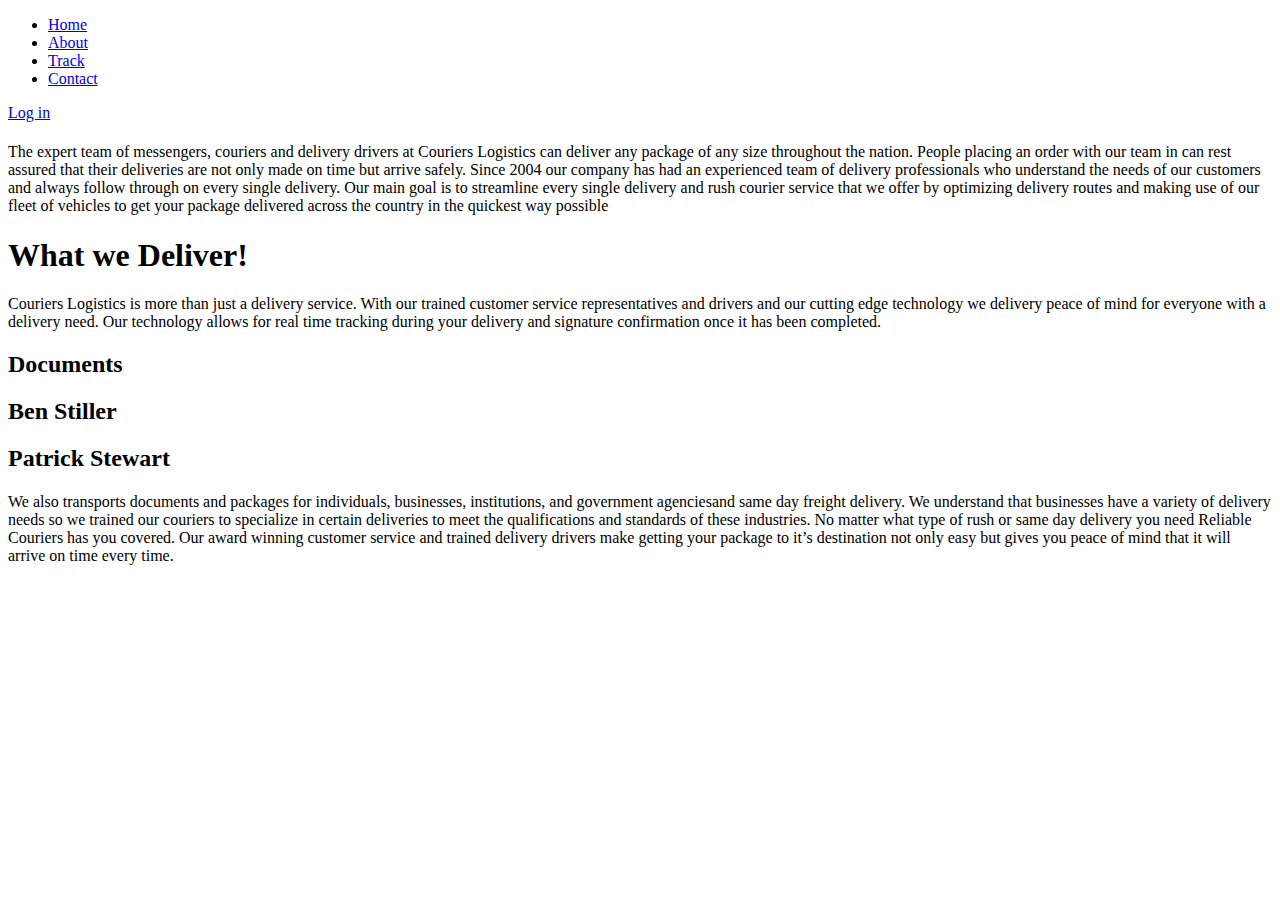
==== about.html @ 3214f9eb "add about" ====
<!DOCTYPE html>
<html lang="en" dir="ltr">
  <head>
    <meta charset="utf-8">
    <title>About</title>

  <link rel="stylesheet" href="css/style4.css">
  <link rel="stylesheet" href="css/style.css">
  <link rel="stylesheet" href="css/all.min.css">
  </head>
  <body>

    <section id="main">

  <nav>

<i class="fab fa-gg-circle"></i>

<span class="menu-space"></span>

<ul class="menu">

  <li> <a href="index.html">Home</a></li>
  <li> <a href="about.html">About</a></li>

  <li> <a href="track.html">Track</a></li>
  <li> <a href="contactus.html">Contact</a></li>

</ul>

<a href="login.html" class="hello"> Log in </a>
</nav>
</section>



      <h1 class="first" ><b></b></h1>


   <div class="one">


      <h2 > </h2>

    <p>The expert team of messengers, couriers and delivery drivers at Couriers  Logistics can deliver any package of any size throughout the nation. People placing an order with our team in can rest assured that their deliveries are not only made on time but arrive safely.

Since 2004 our company has had an experienced team of delivery professionals who understand the needs of our customers and always follow through on every single delivery. Our main goal is to streamline every single delivery and rush courier service that we offer by optimizing
delivery routes and making use of our fleet of vehicles to get your package delivered across the country in the quickest way possible</p>

          </div>


          <h1 class="second"><strong></strong></h1>


           <div class="para">



          <h1>What we Deliver!</h1>

          <p> Couriers Logistics is more than just a delivery service. With our trained customer service representatives and drivers and our cutting edge technology we delivery peace of mind for everyone with a delivery need.
             Our technology allows for real time tracking during your delivery and signature confirmation once it has been completed.</p>

             <div class="container">
               <div class="card card0">
                 <div class="border">
                   <h2>Documents</h2>
                   <div class="icons">
                     <i class="fa fa-codepen" aria-hidden="true"></i>
                     <i class="fa fa-instagram" aria-hidden="true"></i>
                     <i class="fa fa-dribbble" aria-hidden="true"></i>
                     <i class="fa fa-twitter" aria-hidden="true"></i>
                     <i class="fa fa-facebook" aria-hidden="true"></i>
                   </div>
                 </div>
               </div>
               <div class="card card1">
                 <div class="border">
                   <h2>Ben Stiller</h2>
                   <div class="icons">
                     <i class="fa fa-codepen" aria-hidden="true"></i>
                     <i class="fa fa-instagram" aria-hidden="true"></i>
                     <i class="fa fa-dribbble" aria-hidden="true"></i>
                     <i class="fa fa-twitter" aria-hidden="true"></i>
                     <i class="fa fa-facebook" aria-hidden="true"></i>
                   </div>
                 </div>
               </div>
               <div class="card card2">
                 <div class="border">
                   <h2>Patrick Stewart</h2>
                   <div class="icons">
                     <i class="fa fa-codepen" aria-hidden="true"></i>
                     <i class="fa fa-instagram" aria-hidden="true"></i>
                     <i class="fa fa-dribbble" aria-hidden="true"></i>
                     <i class="fa fa-twitter" aria-hidden="true"></i>
                     <i class="fa fa-facebook" aria-hidden="true"></i>
                   </div>
                 </div>
               </div>
             </div>

          </div>



          <h1 class="third"><strong></strong></h1>

     <div class="lara">


          <h2></h2>

          <p >We also transports documents and packages for individuals, businesses, institutions, and government agenciesand same day
             freight delivery. We understand that businesses have a variety of delivery needs so we trained our couriers to specialize in certain deliveries to meet the qualifications and standards of these industries.

No matter what type of rush or same day delivery you need Reliable Couriers has you covered.
Our award winning customer service and trained delivery drivers make getting your package to it’s destination not only
easy but gives you peace of mind that it will arrive on time every time.</p>






          </div>


          <h1 class="Image"><strong> </strong></h1>


          











  </body>
</html>
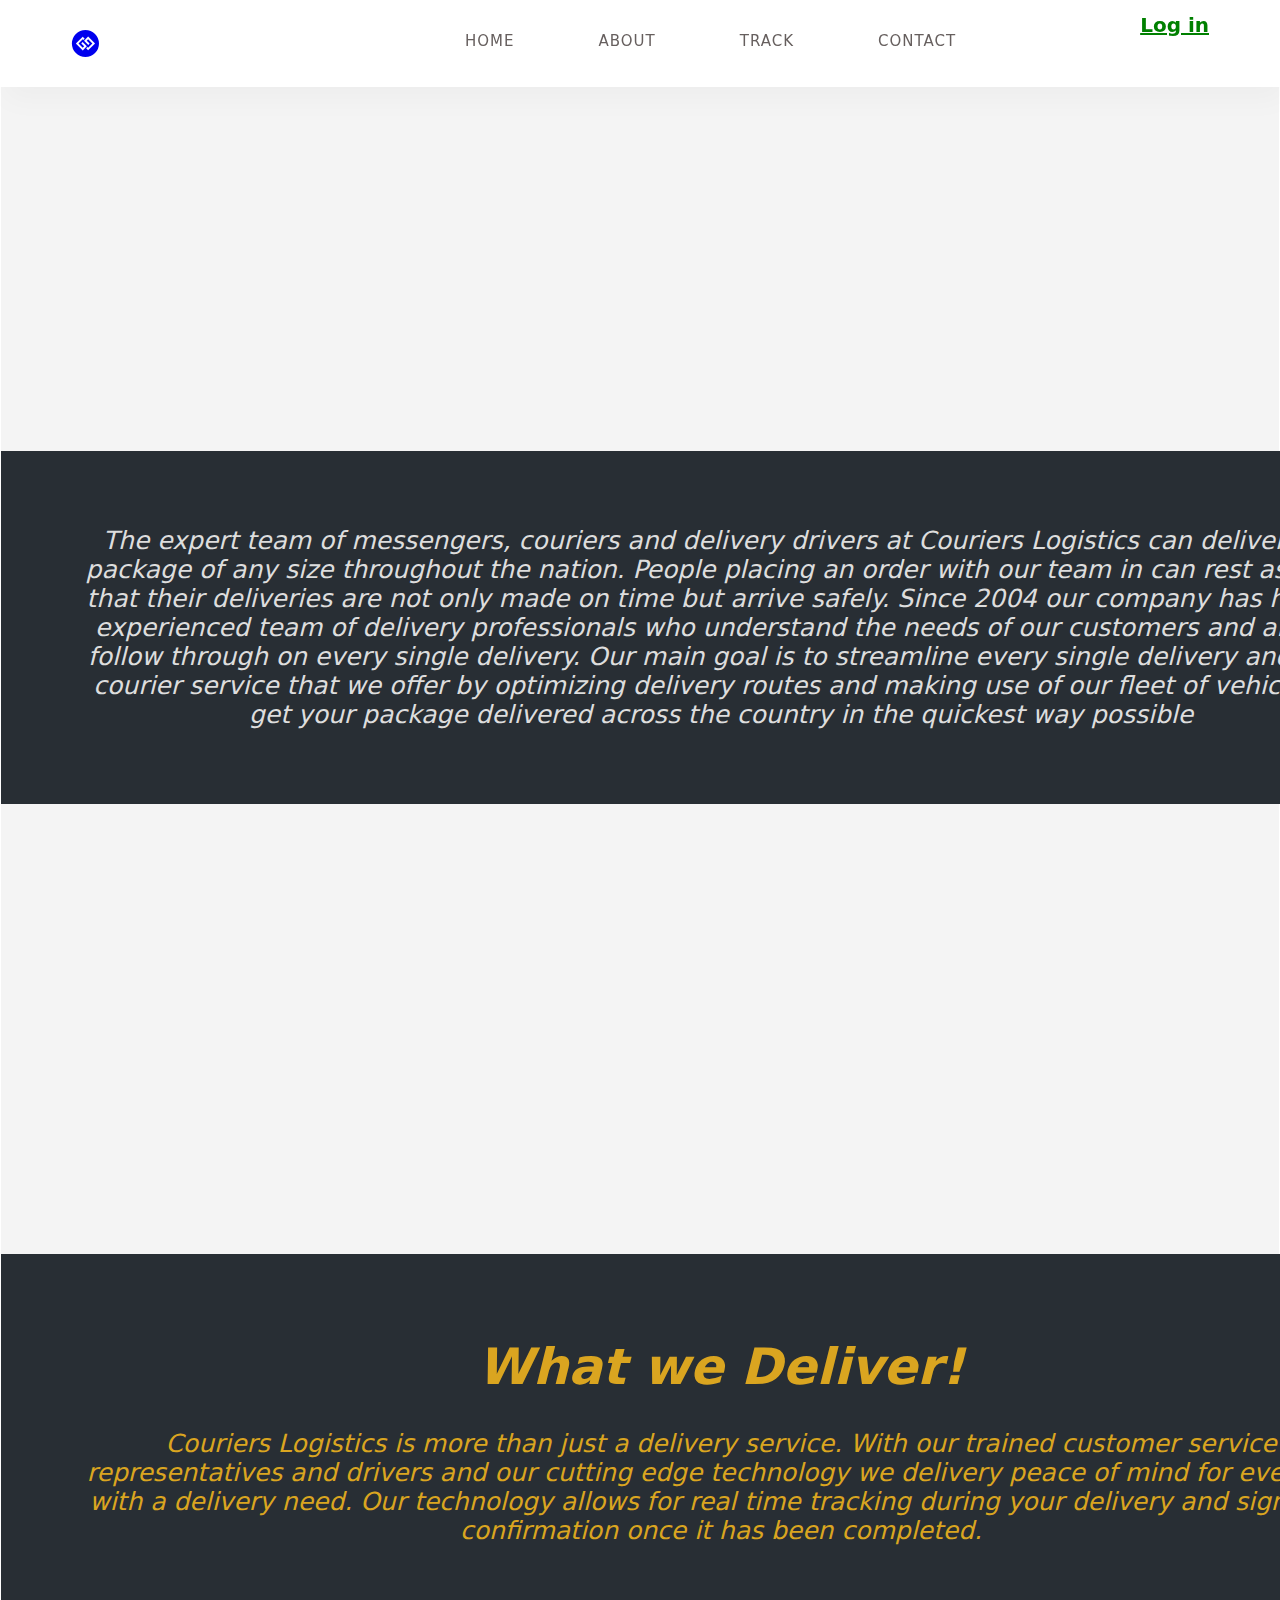
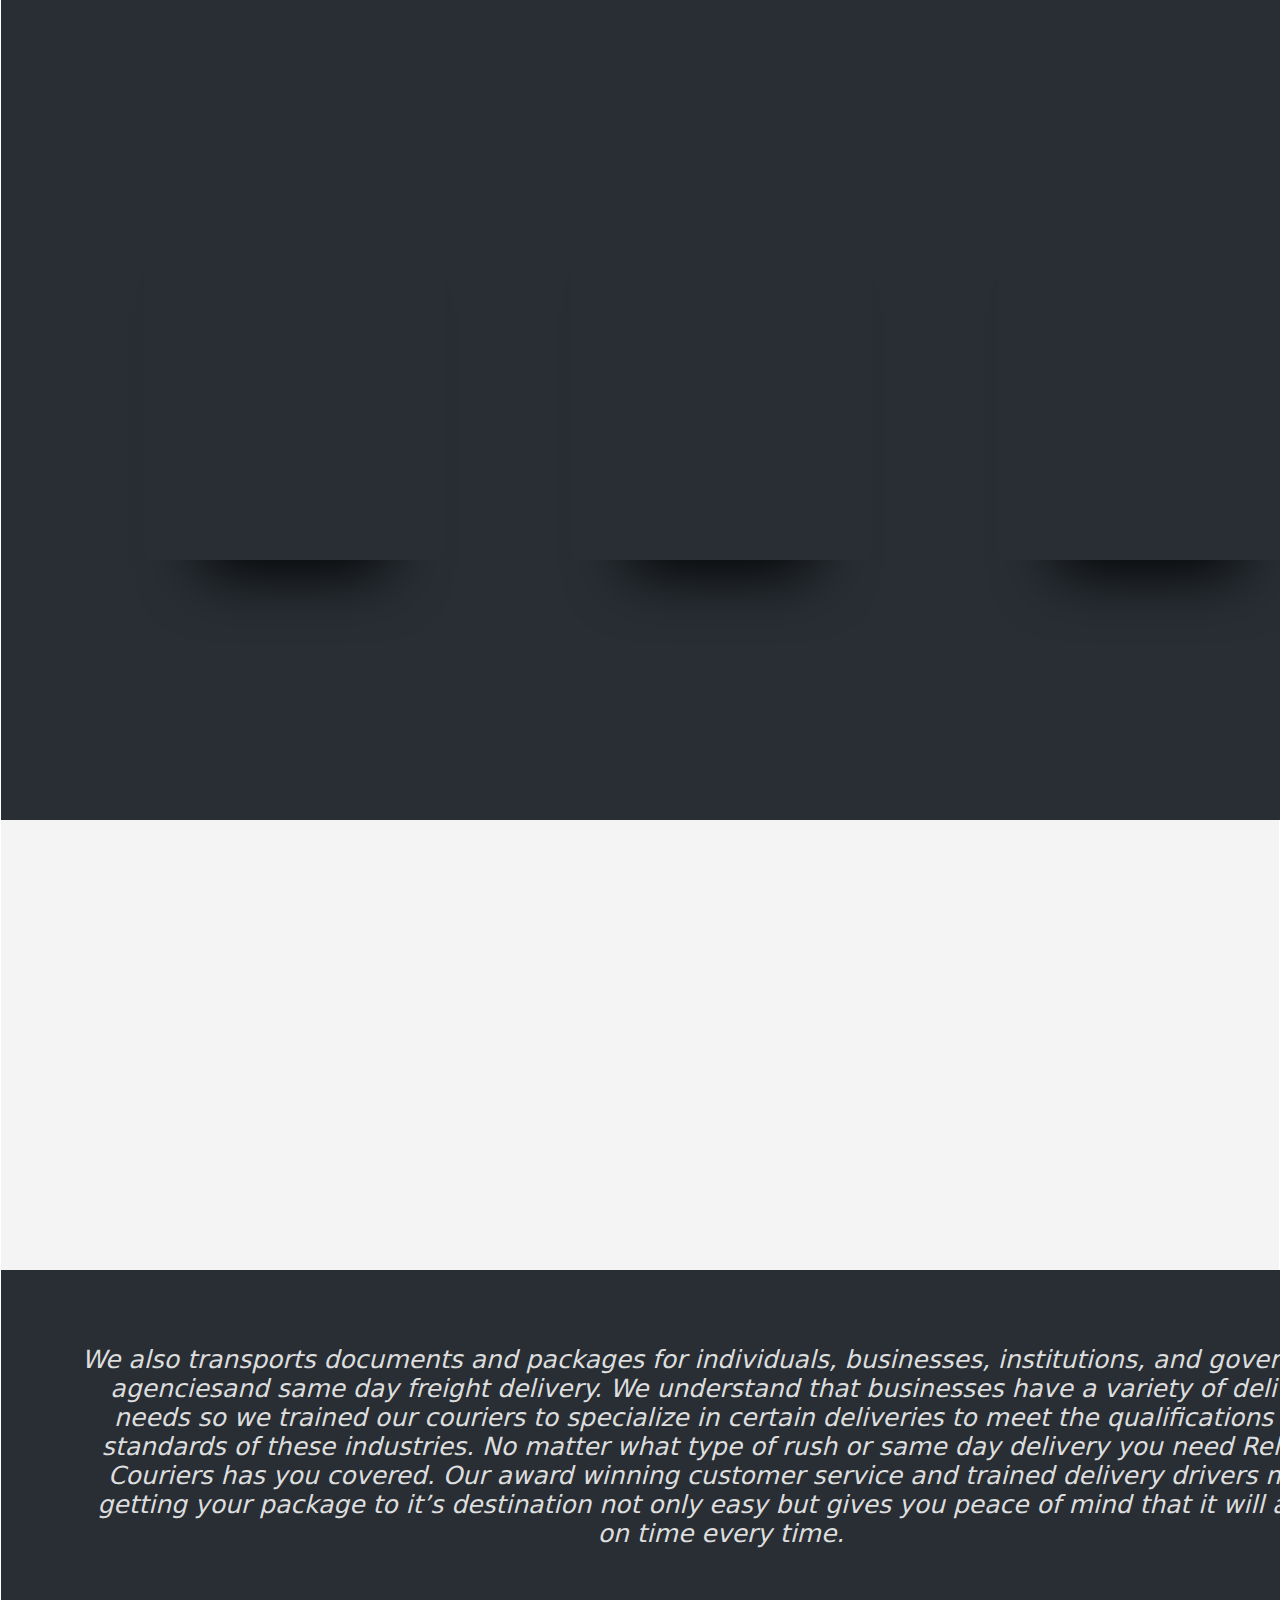
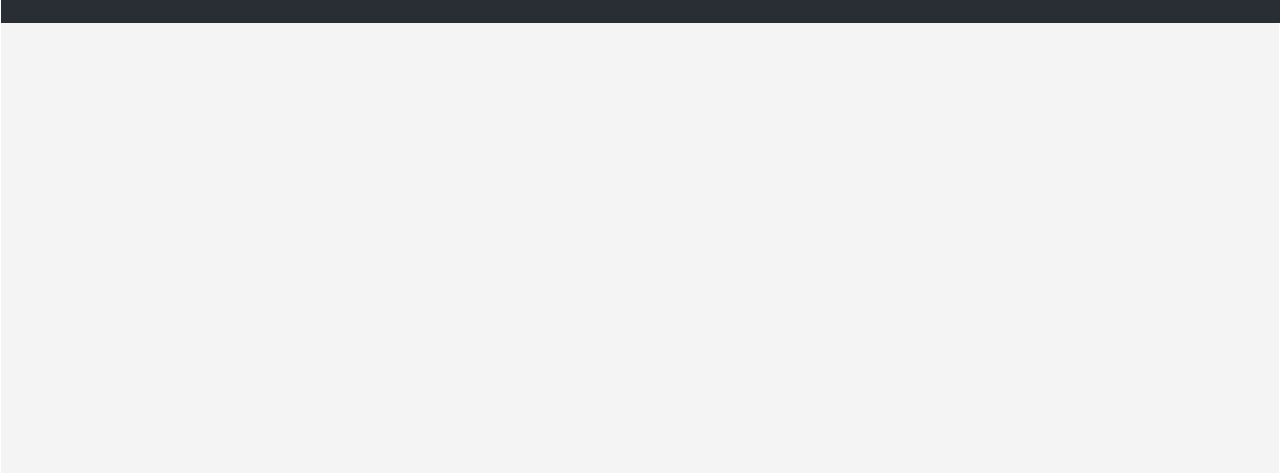
==== commit 2ba5d1f6: "add" ====
--- a/about.html
+++ b/about.html
@@ -14,7 +14,7 @@
 
   <nav>
 
-<i class="fab fa-gg-circle"></i>
+<a href="index.html"><i class="fab fa-gg-circle"></i></a>
 
 <span class="menu-space"></span>
 
@@ -28,7 +28,7 @@
 
 </ul>
 
-<a href="login.html" class="hello"> Log in </a>
+<a href="login.html" class="hello"><b> Log in</b> </a>
 </nav>
 </section>
 
@@ -130,7 +130,7 @@
           <h1 class="Image"><strong> </strong></h1>
 
 
-          
+
 
 
 
--- a/css/style4.css
+++ b/css/style4.css
@@ -0,0 +1,425 @@
+body{
+
+
+text-align: center;
+margin: 0;
+padding:  0;
+
+
+}
+
+.first {
+
+
+
+  height: 50vh;
+  background-image:url(https://images.pexels.com/photos/6169641/pexels-photo-6169641.jpeg?auto=compress&cs=tinysrgb&dpr=2&h=650&w=940);
+  min-height: 100%
+  position: relative;
+    opacity: 1;
+    background-position: center;
+    background-size: cover;
+    background-repeat: no-repeat;
+    background-attachment: fixed;
+    display: block;
+    eight: 100%;
+    margin: 0;
+    font-size: 30px;
+    font-family: "Lato", sans-serif;
+    font-weight: 400;
+    line-height: 1.8em;
+    color: #666;
+    text-transform: uppercase;
+
+
+}
+
+.second {
+
+  height: 50vh;
+  background-image:url(https://images.pexels.com/photos/6407433/pexels-photo-6407433.jpeg?auto=compress&cs=tinysrgb&dpr=2&h=650&w=940);
+  min-height: 100%
+  position: relative;
+    opacity: 1;
+    background-position: center;
+    background-size: cover;
+    background-repeat: no-repeat;
+    background-attachment: fixed;
+    display: block;
+    eight: 100%;
+    margin: 0;
+    font-size: 30px;
+    font-family: "Lato", sans-serif;
+    font-weight: 400;
+    line-height: 1.8em;
+    color: #fafbfc;
+    text-transform: uppercase;
+}
+.third {
+
+  height: 50vh;
+  background-image:url(https://images.pexels.com/photos/906494/pexels-photo-906494.jpeg?auto=compress&cs=tinysrgb&dpr=2&h=650&w=940);
+  min-height: 100%
+  position: relative;
+    opacity: 1;
+    background-position: center;
+    background-size: cover;
+    background-repeat: no-repeat;
+    background-attachment: fixed;
+    display: block;
+    eight: 100%;
+    margin: 0;
+    font-size: 30px;
+    font-family: "Lato", sans-serif;
+    font-weight: 400;
+    line-height: 1.8em;
+    color: #fafbfc;
+    text-transform: uppercase;
+
+}
+
+.Image{
+
+  height: 50vh;
+  background-image:url(https://images.pexels.com/photos/6869065/pexels-photo-6869065.jpeg?auto=compress&cs=tinysrgb&dpr=2&h=650&w=940);
+  min-height: 100%
+  position: relative;
+    opacity: 2;
+    background-position: center;
+    background-size: cover;
+    background-repeat: no-repeat;
+    background-attachment: fixed;
+    display: block;
+    eight: 100%;
+    margin: 0;
+    font-size: 30px;
+    font-family: "Lato", sans-serif;
+    font-weight: 400;
+    line-height: 1.8em;
+    color: #fafbfc;
+    text-transform: uppercase;
+
+
+}
+
+h2{
+  display: block;
+font-size: 1.5em;
+margin-block-start: 0.83em;
+margin-block-end: 0.83em;
+margin-inline-start: 0px;
+margin-inline-end: 0px;
+font-weight: bold;
+}
+
+.one{
+
+   background-color: black;
+   color: white;
+   font-style: italic;
+   font-size: 25px;
+   background-size: cover;
+   background-color: #282e34;
+    color: #ddd;
+    text-align: center;
+    padding: 50px 80px;
+
+
+  background-attachment: fixed;
+}
+
+.para{
+  background-color: black;
+  color: white;
+  font-style: italic;
+  font-size: 25px;
+  background-size: cover;
+  background-color: #282e34;
+   color: #ddd;
+   text-align: center;
+    padding: 50px 80px;
+
+
+ background-attachment: fixed;
+
+}
+
+.lara{
+
+  background-color: black;
+  color: white;
+  font-style: italic;
+  font-size: 25px;
+  background-size: cover;
+  background-color: #282e34;
+   color: #ddd;
+   text-align: center;
+    padding: 50px 80px;
+
+
+ background-attachment: fixed;
+
+
+}
+
+
+.container{
+  height: 100vh;
+  width: 100vw;
+  max-height: 800px;
+  max-width: 1280px;
+  min-height: 600px;
+  min-width: 1000px;
+  display: flex;
+  justify-content: space-around;
+  align-items: center;
+  margin: 0 auto;
+}
+
+.border{
+  height: 369px;
+  width: 290px;
+  background: transparent;
+  border-radius: 10px;
+  transition: border 1s;
+  position: relative;
+}
+
+  &:hover{
+    border: 1px solid white;
+}
+.card{
+  height: 379px;
+  width: 300px;
+  background: grey;
+  border-radius: 10px;
+  transition: background 0.8s;
+  overflow: hidden;
+  background: black;
+  box-shadow: 0 70px 63px -60px #000000;
+  display: flex;
+  justify-content: center;
+  align-items: center;
+  position: relative;
+
+}
+
+
+.card0{
+  background: url('https://images.pexels.com/photos/357514/pexels-photo-357514.jpeg?auto=compress&cs=tinysrgb&dpr=2&h=650&w=940') center center repeat;
+  background-size: 300px;
+}
+  &:hover{
+    background: url('https://i.pinimg.com/736x/8f/a0/51/8fa051251f5ac2d0b756027089fbffde--terry-o-neill-al-pacino.jpg') left center no-repeat
+    background-size: 600px;
+}
+    h2{
+      opacity: 1;
+}
+    .fa{
+      opacity: 1;
+}
+.card1{
+  background: url('https://images.pexels.com/photos/4246119/pexels-photo-4246119.jpeg?auto=compress&cs=tinysrgb&dpr=2&h=650&w=940') center center repeat;
+  background-size: 300px;
+}
+
+  &:hover{
+    background: url('https://i.pinimg.com/originals/28/d2/e6/28d2e684e7859a0dd17fbd0cea00f8a9.jpg') left center no-repeat;
+    background-size: 600px;
+}
+    h2{
+      opacity: 1;
+}
+    .fa{
+      opacity: 1;
+    }
+
+.card2{
+  background: url('https://images.pexels.com/photos/2383010/pexels-photo-2383010.jpeg?auto=compress&cs=tinysrgb&dpr=2&h=650&w=940') center center repeat;
+  background-size: 300px;
+}
+
+  &:hover{
+    background: url('https://i.pinimg.com/originals/ee/85/08/ee850842e68cfcf6e3943c048f45c6d1.jpg') left center no-repeat;
+    background-size: 600px;
+  }
+
+    h2{
+      opacity: 1;
+}
+    .fa{
+      opacity: 1;
+    }
+
+h2 {
+  font-family: 'Helvetica Neue', Helvetica, Arial, sans-serif;
+  color: white;
+  margin: 20px;
+  opacity: 0;
+  transition: opacity 1s;
+}
+
+.fa{
+  opacity: 0;
+  transition: opacity 1s;
+}
+
+.icons{
+  position: absolute;
+  fill: #fff;
+  color: #fff;
+  height: 130px;
+  top: 226px;
+  width: 50px;
+  display: flex;
+  flex-direction: column;
+  align-items: center;
+  justify-content: space-around;
+}
+
+*, *:before, *:after {
+  box-sizing: border-box;
+}
+
+html {
+  font-size: 100%;
+}
+
+body {
+  font-family: acumin-pro, system-ui, sans-serif;
+  margin: 0;
+  display: grid;
+  grid-template-rows: auto 1fr auto;
+  font-size: 14px;
+  background-color: #f4f4f4;
+  align-items: start;
+  min-height: 100vh;
+}
+
+.footer {
+  display: flex;
+  flex-flow: row wrap;
+  padding: 30px 30px 20px 30px;
+  color: #2f2f2f;
+  background-color: #fff;
+  border-top: 1px solid #e5e5e5;
+}
+
+.footer > * {
+  flex:  1 100%;
+}
+
+.footer__addr {
+  margin-right: 1.25em;
+  margin-bottom: 2em;
+}
+
+.footer__logo {
+  font-family: 'Pacifico', cursive;
+  font-weight: 400;
+  text-transform: lowercase;
+  font-size: 1.5rem;
+}
+
+.footer__addr h2 {
+  margin-top: 1.3em;
+  font-size: 15px;
+  font-weight: 400;
+}
+
+.nav__title {
+  font-weight: 400;
+  font-size: 15px;
+}
+
+.footer address {
+  font-style: normal;
+  color: #999;
+}
+
+.footer__btn {
+  display: flex;
+  align-items: center;
+  justify-content: center;
+  height: 36px;
+  max-width: max-content;
+  background-color: rgb(33, 33, 33, 0.07);
+  border-radius: 100px;
+  color: #2f2f2f;
+  line-height: 0;
+  margin: 0.6em 0;
+  font-size: 1rem;
+  padding: 0 1.3em;
+}
+
+.footer ul {
+  list-style: none;
+  padding-left: 0;
+}
+
+.footer li {
+  line-height: 2em;
+}
+
+.footer a {
+  text-decoration: none;
+}
+
+.footer__nav {
+  display: flex;
+	flex-flow: row wrap;
+}
+
+.footer__nav > * {
+  flex: 1 50%;
+  margin-right: 1.25em;
+}
+
+.nav__ul a {
+  color: #999;
+}
+
+.nav__ul--extra {
+  column-count: 2;
+  column-gap: 1.25em;
+}
+
+.legal {
+  display: flex;
+  flex-wrap: wrap;
+  color: #999;
+}
+
+.legal__links {
+  display: flex;
+  align-items: center;
+}
+
+.heart {
+  color: #2f2f2f;
+}
+
+@media screen and (min-width: 24.375em) {
+  .legal .legal__links {
+    margin-left: auto;
+  }
+}
+
+@media screen and (min-width: 40.375em) {
+  .footer__nav > * {
+    flex: 1;
+  }
+
+  .nav__item--extra {
+    flex-grow: 2;
+  }
+
+  .footer__addr {
+    flex: 1 0px;
+  }
+
+  .footer__nav {
+    flex: 2 0px;
+  }
+}
--- a/css/style.css
+++ b/css/style.css
@@ -0,0 +1,383 @@
+*{
+  box-sizing: border-box;
+}
+
+body{
+
+  margin: 0%;
+  padding: 0%;
+  font: poppins;
+  overflow-x: hidden;
+
+}
+
+#main{
+
+  width: 100%;
+  /* height: 60vh; */
+  position: relative;
+}
+
+nav{
+
+  display: flex;
+  justify-content: space-around;
+  align-items: center;
+  position: fixed;
+  top: 0;
+  left: 0;
+  width: 100%;
+  background-color: white;
+  box-shadow:  5px 12px 30px rgba(0, 0, 0, 0.03);
+  z-index: 1;
+
+}
+
+.logo img{
+
+
+      height: 110px;
+      margin top: 10px;
+
+}
+
+.menu{
+
+    list-style: none;
+    display: flex;
+    justify-content: space-around;
+}
+
+.menu li a {
+
+  height: 40px;
+  line-height: 35px;
+  margin: 7px;
+  padding: 0px 35px;
+  display: flex;
+  letter-spacing: 1px;
+  text-decoration: none;
+  font-size: 15px;
+  text-transform: uppercase;
+  color: #665f5e;
+
+}
+
+.hello{
+    color: green;
+    line-height: 43px;
+      margin-top: 4px;
+      margin-bottom: 40px;
+      font-size: 20px;
+    }
+
+
+    .resume:hover{
+
+  background-color: #23cdaf;
+  transition: all ease 0.2s;
+
+}
+
+
+.menu li a:hover {
+
+background-color: #23cdaf;
+color: white;
+box-shadow: 5px 10px 30px rgba(24, 139, 119, 0.2);
+transition: all ease 0.2s;
+
+}
+
+
+.fab{
+
+  font-size: 2em;
+}
+
+
+.intro{
+
+      margin-left: 5%;
+      margin-top: 20%;
+      bottom:  50%;
+
+
+}
+
+.intro h1 {
+  margin-left: 50px;
+}
+
+
+.intro p {
+  margin-left: 250px;
+}
+
+
+/* service */
+
+#service{
+
+  display: flex;
+  justify-content: space-around;
+  margin-left: 10%;
+  margin-top: 30%;
+
+}
+
+
+.fas{
+
+  font-size: 6em;
+}
+
+
+.para {
+
+  color: #DAA520;
+}
+
+
+.useby img{
+
+margin-left: 15%;
+}
+
+.useby h2{
+
+margin-left: 40%;
+}
+
+
+#logo{
+
+  margin-top: 200px;
+  background-color: ;
+  padding-bottom: 50px;
+  padding-top: 50px;
+}
+
+.col-md-7 h2{
+  margin-left: 3%;
+}
+
+
+.explain{
+
+  text-align: center;
+}
+
+.lede{
+
+  margin-left: 5%;
+}
+
+
+.featurette-heading{
+
+  color: #DAA520;
+}
+
+
+button {
+
+border: 2px solid black;
+background-color: black;
+margin-left: 150%;
+color: white;
+width: 40%;
+height: 15%;
+}
+
+
+.featurette1{
+
+  padding-bottom: 150px;
+}
+
+
+.col-md-4  img{
+height: 100%;
+}
+
+#truck{
+
+  display: flex;
+}
+
+.inner{
+
+  margin-top: 20%;
+}
+
+
+main{
+
+  text-align: center;
+}
+
+.lead{
+
+  margin-right: 5%;
+  color: #DAA520;
+}
+
+.featurette2{
+
+  margin-top: 20%;
+}
+
+
+
+
+*, *:before, *:after {
+  box-sizing: border-box;
+}
+
+html {
+  font-size: 100%;
+}
+
+body {
+  font-family: acumin-pro, system-ui, sans-serif;
+  margin: 0;
+  display: grid;
+  grid-template-rows: auto 1fr auto;
+  font-size: 14px;
+  /* background-color: #f4f4f4; */
+  align-items: start;
+  min-height: 100vh;
+}
+
+.footer {
+  display: flex;
+  flex-flow: row wrap;
+  padding: 30px 30px 20px 30px;
+  color: #2f2f2f;
+  background-color: #fff;
+  border-top: 1px solid #e5e5e5;
+}
+
+.footer > * {
+  flex:  1 100%;
+}
+
+.footer__addr {
+  margin-right: 1.25em;
+  margin-bottom: 2em;
+}
+
+.footer__logo {
+  font-family: 'Pacifico', cursive;
+  font-weight: 400;
+  text-transform: lowercase;
+  font-size: 1.5rem;
+}
+
+.footer__addr h2 {
+  margin-top: 1.3em;
+  font-size: 15px;
+  font-weight: 400;
+}
+
+.nav__title {
+  font-weight: 400;
+  font-size: 15px;
+}
+
+.footer address {
+  font-style: normal;
+  color: #999;
+}
+
+.footer__btn {
+  display: flex;
+  align-items: center;
+  justify-content: center;
+  height: 36px;
+  max-width: max-content;
+  background-color: rgb(33, 33, 33, 0.07);
+  border-radius: 100px;
+  color: #2f2f2f;
+  line-height: 0;
+  margin: 0.6em 0;
+  font-size: 1rem;
+  padding: 0 1.3em;
+}
+
+.footer ul {
+  list-style: none;
+  padding-left: 0;
+}
+
+.footer li {
+  line-height: 2em;
+}
+
+.footer a {
+  text-decoration: none;
+}
+
+.footer__nav {
+  display: flex;
+	flex-flow: row wrap;
+}
+
+.footer__nav > * {
+  flex: 1 50%;
+  margin-right: 1.25em;
+}
+
+.nav__ul a {
+  color: #999;
+}
+
+.nav__ul--extra {
+  column-count: 2;
+  column-gap: 1.25em;
+}
+
+.legal {
+  display: flex;
+  flex-wrap: wrap;
+  color: #999;
+}
+
+.legal__links {
+  display: flex;
+  align-items: center;
+}
+
+.heart {
+  color: #2f2f2f;
+}
+
+@media screen and (min-width: 24.375em) {
+  .legal .legal__links {
+    margin-left: auto;
+  }
+}
+
+@media screen and (min-width: 40.375em) {
+  .footer__nav > * {
+    flex: 1;
+  }
+
+  .nav__item--extra {
+    flex-grow: 2;
+  }
+
+  .footer__addr {
+    flex: 1 0px;
+  }
+
+  .footer__nav {
+    flex: 2 0px;
+  }
+
+
+  footer{
+
+    margin-top:
+  }
--- a/css/all.min.css
+++ b/css/all.min.css
@@ -0,0 +1,5 @@
+/*!
+ * Font Awesome Free 5.15.3 by @fontawesome - https://fontawesome.com
+ * License - https://fontawesome.com/license/free (Icons: CC BY 4.0, Fonts: SIL OFL 1.1, Code: MIT License)
+ */
+.fa,.fab,.fad,.fal,.far,.fas{-moz-osx-font-smoothing:grayscale;-webkit-font-smoothing:antialiased;display:inline-block;font-style:normal;font-variant:normal;text-rendering:auto;line-height:1}.fa-lg{font-size:1.33333em;line-height:.75em;vertical-align:-.0667em}.fa-xs{font-size:.75em}.fa-sm{font-size:.875em}.fa-1x{font-size:1em}.fa-2x{font-size:2em}.fa-3x{font-size:3em}.fa-4x{font-size:4em}.fa-5x{font-size:5em}.fa-6x{font-size:6em}.fa-7x{font-size:7em}.fa-8x{font-size:8em}.fa-9x{font-size:9em}.fa-10x{font-size:10em}.fa-fw{text-align:center;width:1.25em}.fa-ul{list-style-type:none;margin-left:2.5em;padding-left:0}.fa-ul>li{position:relative}.fa-li{left:-2em;position:absolute;text-align:center;width:2em;line-height:inherit}.fa-border{border:.08em solid #eee;border-radius:.1em;padding:.2em .25em .15em}.fa-pull-left{float:left}.fa-pull-right{float:right}.fa.fa-pull-left,.fab.fa-pull-left,.fal.fa-pull-left,.far.fa-pull-left,.fas.fa-pull-left{margin-right:.3em}.fa.fa-pull-right,.fab.fa-pull-right,.fal.fa-pull-right,.far.fa-pull-right,.fas.fa-pull-right{margin-left:.3em}.fa-spin{-webkit-animation:fa-spin 2s linear infinite;animation:fa-spin 2s linear infinite}.fa-pulse{-webkit-animation:fa-spin 1s steps(8) infinite;animation:fa-spin 1s steps(8) infinite}@-webkit-keyframes fa-spin{0%{-webkit-transform:rotate(0deg);transform:rotate(0deg)}to{-webkit-transform:rotate(1turn);transform:rotate(1turn)}}@keyframes fa-spin{0%{-webkit-transform:rotate(0deg);transform:rotate(0deg)}to{-webkit-transform:rotate(1turn);transform:rotate(1turn)}}.fa-rotate-90{-ms-filter:"progid:DXImageTransform.Microsoft.BasicImage(rotation=1)";-webkit-transform:rotate(90deg);transform:rotate(90deg)}.fa-rotate-180{-ms-filter:"progid:DXImageTransform.Microsoft.BasicImage(rotation=2)";-webkit-transform:rotate(180deg);transform:rotate(180deg)}.fa-rotate-270{-ms-filter:"progid:DXImageTransform.Microsoft.BasicImage(rotation=3)";-webkit-transform:rotate(270deg);transform:rotate(270deg)}.fa-flip-horizontal{-ms-filter:"progid:DXImageTransform.Microsoft.BasicImage(rotation=0, mirror=1)";-webkit-transform:scaleX(-1);transform:scaleX(-1)}.fa-flip-vertical{-webkit-transform:scaleY(-1);transform:scaleY(-1)}.fa-flip-both,.fa-flip-horizontal.fa-flip-vertical,.fa-flip-vertical{-ms-filter:"progid:DXImageTransform.Microsoft.BasicImage(rotation=2, mirror=1)"}.fa-flip-both,.fa-flip-horizontal.fa-flip-vertical{-webkit-transform:scale(-1);transform:scale(-1)}:root .fa-flip-both,:root .fa-flip-horizontal,:root .fa-flip-vertical,:root .fa-rotate-90,:root .fa-rotate-180,:root .fa-rotate-270{-webkit-filter:none;filter:none}.fa-stack{display:inline-block;height:2em;line-height:2em;position:relative;vertical-align:middle;width:2.5em}.fa-stack-1x,.fa-stack-2x{left:0;position:absolute;text-align:center;width:100%}.fa-stack-1x{line-height:inherit}.fa-stack-2x{font-size:2em}.fa-inverse{color:#fff}.fa-500px:before{content:"\f26e"}.fa-accessible-icon:before{content:"\f368"}.fa-accusoft:before{content:"\f369"}.fa-acquisitions-incorporated:before{content:"\f6af"}.fa-ad:before{content:"\f641"}.fa-address-book:before{content:"\f2b9"}.fa-address-card:before{content:"\f2bb"}.fa-adjust:before{content:"\f042"}.fa-adn:before{content:"\f170"}.fa-adversal:before{content:"\f36a"}.fa-affiliatetheme:before{content:"\f36b"}.fa-air-freshener:before{content:"\f5d0"}.fa-airbnb:before{content:"\f834"}.fa-algolia:before{content:"\f36c"}.fa-align-center:before{content:"\f037"}.fa-align-justify:before{content:"\f039"}.fa-align-left:before{content:"\f036"}.fa-align-right:before{content:"\f038"}.fa-alipay:before{content:"\f642"}.fa-allergies:before{content:"\f461"}.fa-amazon:before{content:"\f270"}.fa-amazon-pay:before{content:"\f42c"}.fa-ambulance:before{content:"\f0f9"}.fa-american-sign-language-interpreting:before{content:"\f2a3"}.fa-amilia:before{content:"\f36d"}.fa-anchor:before{content:"\f13d"}.fa-android:before{content:"\f17b"}.fa-angellist:before{content:"\f209"}.fa-angle-double-down:before{content:"\f103"}.fa-angle-double-left:before{content:"\f100"}.fa-angle-double-right:before{content:"\f101"}.fa-angle-double-up:before{content:"\f102"}.fa-angle-down:before{content:"\f107"}.fa-angle-left:before{content:"\f104"}.fa-angle-right:before{content:"\f105"}.fa-angle-up:before{content:"\f106"}.fa-angry:before{content:"\f556"}.fa-angrycreative:before{content:"\f36e"}.fa-angular:before{content:"\f420"}.fa-ankh:before{content:"\f644"}.fa-app-store:before{content:"\f36f"}.fa-app-store-ios:before{content:"\f370"}.fa-apper:before{content:"\f371"}.fa-apple:before{content:"\f179"}.fa-apple-alt:before{content:"\f5d1"}.fa-apple-pay:before{content:"\f415"}.fa-archive:before{content:"\f187"}.fa-archway:before{content:"\f557"}.fa-arrow-alt-circle-down:before{content:"\f358"}.fa-arrow-alt-circle-left:before{content:"\f359"}.fa-arrow-alt-circle-right:before{content:"\f35a"}.fa-arrow-alt-circle-up:before{content:"\f35b"}.fa-arrow-circle-down:before{content:"\f0ab"}.fa-arrow-circle-left:before{content:"\f0a8"}.fa-arrow-circle-right:before{content:"\f0a9"}.fa-arrow-circle-up:before{content:"\f0aa"}.fa-arrow-down:before{content:"\f063"}.fa-arrow-left:before{content:"\f060"}.fa-arrow-right:before{content:"\f061"}.fa-arrow-up:before{content:"\f062"}.fa-arrows-alt:before{content:"\f0b2"}.fa-arrows-alt-h:before{content:"\f337"}.fa-arrows-alt-v:before{content:"\f338"}.fa-artstation:before{content:"\f77a"}.fa-assistive-listening-systems:before{content:"\f2a2"}.fa-asterisk:before{content:"\f069"}.fa-asymmetrik:before{content:"\f372"}.fa-at:before{content:"\f1fa"}.fa-atlas:before{content:"\f558"}.fa-atlassian:before{content:"\f77b"}.fa-atom:before{content:"\f5d2"}.fa-audible:before{content:"\f373"}.fa-audio-description:before{content:"\f29e"}.fa-autoprefixer:before{content:"\f41c"}.fa-avianex:before{content:"\f374"}.fa-aviato:before{content:"\f421"}.fa-award:before{content:"\f559"}.fa-aws:before{content:"\f375"}.fa-baby:before{content:"\f77c"}.fa-baby-carriage:before{content:"\f77d"}.fa-backspace:before{content:"\f55a"}.fa-backward:before{content:"\f04a"}.fa-bacon:before{content:"\f7e5"}.fa-bacteria:before{content:"\e059"}.fa-bacterium:before{content:"\e05a"}.fa-bahai:before{content:"\f666"}.fa-balance-scale:before{content:"\f24e"}.fa-balance-scale-left:before{content:"\f515"}.fa-balance-scale-right:before{content:"\f516"}.fa-ban:before{content:"\f05e"}.fa-band-aid:before{content:"\f462"}.fa-bandcamp:before{content:"\f2d5"}.fa-barcode:before{content:"\f02a"}.fa-bars:before{content:"\f0c9"}.fa-baseball-ball:before{content:"\f433"}.fa-basketball-ball:before{content:"\f434"}.fa-bath:before{content:"\f2cd"}.fa-battery-empty:before{content:"\f244"}.fa-battery-full:before{content:"\f240"}.fa-battery-half:before{content:"\f242"}.fa-battery-quarter:before{content:"\f243"}.fa-battery-three-quarters:before{content:"\f241"}.fa-battle-net:before{content:"\f835"}.fa-bed:before{content:"\f236"}.fa-beer:before{content:"\f0fc"}.fa-behance:before{content:"\f1b4"}.fa-behance-square:before{content:"\f1b5"}.fa-bell:before{content:"\f0f3"}.fa-bell-slash:before{content:"\f1f6"}.fa-bezier-curve:before{content:"\f55b"}.fa-bible:before{content:"\f647"}.fa-bicycle:before{content:"\f206"}.fa-biking:before{content:"\f84a"}.fa-bimobject:before{content:"\f378"}.fa-binoculars:before{content:"\f1e5"}.fa-biohazard:before{content:"\f780"}.fa-birthday-cake:before{content:"\f1fd"}.fa-bitbucket:before{content:"\f171"}.fa-bitcoin:before{content:"\f379"}.fa-bity:before{content:"\f37a"}.fa-black-tie:before{content:"\f27e"}.fa-blackberry:before{content:"\f37b"}.fa-blender:before{content:"\f517"}.fa-blender-phone:before{content:"\f6b6"}.fa-blind:before{content:"\f29d"}.fa-blog:before{content:"\f781"}.fa-blogger:before{content:"\f37c"}.fa-blogger-b:before{content:"\f37d"}.fa-bluetooth:before{content:"\f293"}.fa-bluetooth-b:before{content:"\f294"}.fa-bold:before{content:"\f032"}.fa-bolt:before{content:"\f0e7"}.fa-bomb:before{content:"\f1e2"}.fa-bone:before{content:"\f5d7"}.fa-bong:before{content:"\f55c"}.fa-book:before{content:"\f02d"}.fa-book-dead:before{content:"\f6b7"}.fa-book-medical:before{content:"\f7e6"}.fa-book-open:before{content:"\f518"}.fa-book-reader:before{content:"\f5da"}.fa-bookmark:before{content:"\f02e"}.fa-bootstrap:before{content:"\f836"}.fa-border-all:before{content:"\f84c"}.fa-border-none:before{content:"\f850"}.fa-border-style:before{content:"\f853"}.fa-bowling-ball:before{content:"\f436"}.fa-box:before{content:"\f466"}.fa-box-open:before{content:"\f49e"}.fa-box-tissue:before{content:"\e05b"}.fa-boxes:before{content:"\f468"}.fa-braille:before{content:"\f2a1"}.fa-brain:before{content:"\f5dc"}.fa-bread-slice:before{content:"\f7ec"}.fa-briefcase:before{content:"\f0b1"}.fa-briefcase-medical:before{content:"\f469"}.fa-broadcast-tower:before{content:"\f519"}.fa-broom:before{content:"\f51a"}.fa-brush:before{content:"\f55d"}.fa-btc:before{content:"\f15a"}.fa-buffer:before{content:"\f837"}.fa-bug:before{content:"\f188"}.fa-building:before{content:"\f1ad"}.fa-bullhorn:before{content:"\f0a1"}.fa-bullseye:before{content:"\f140"}.fa-burn:before{content:"\f46a"}.fa-buromobelexperte:before{content:"\f37f"}.fa-bus:before{content:"\f207"}.fa-bus-alt:before{content:"\f55e"}.fa-business-time:before{content:"\f64a"}.fa-buy-n-large:before{content:"\f8a6"}.fa-buysellads:before{content:"\f20d"}.fa-calculator:before{content:"\f1ec"}.fa-calendar:before{content:"\f133"}.fa-calendar-alt:before{content:"\f073"}.fa-calendar-check:before{content:"\f274"}.fa-calendar-day:before{content:"\f783"}.fa-calendar-minus:before{content:"\f272"}.fa-calendar-plus:before{content:"\f271"}.fa-calendar-times:before{content:"\f273"}.fa-calendar-week:before{content:"\f784"}.fa-camera:before{content:"\f030"}.fa-camera-retro:before{content:"\f083"}.fa-campground:before{content:"\f6bb"}.fa-canadian-maple-leaf:before{content:"\f785"}.fa-candy-cane:before{content:"\f786"}.fa-cannabis:before{content:"\f55f"}.fa-capsules:before{content:"\f46b"}.fa-car:before{content:"\f1b9"}.fa-car-alt:before{content:"\f5de"}.fa-car-battery:before{content:"\f5df"}.fa-car-crash:before{content:"\f5e1"}.fa-car-side:before{content:"\f5e4"}.fa-caravan:before{content:"\f8ff"}.fa-caret-down:before{content:"\f0d7"}.fa-caret-left:before{content:"\f0d9"}.fa-caret-right:before{content:"\f0da"}.fa-caret-square-down:before{content:"\f150"}.fa-caret-square-left:before{content:"\f191"}.fa-caret-square-right:before{content:"\f152"}.fa-caret-square-up:before{content:"\f151"}.fa-caret-up:before{content:"\f0d8"}.fa-carrot:before{content:"\f787"}.fa-cart-arrow-down:before{content:"\f218"}.fa-cart-plus:before{content:"\f217"}.fa-cash-register:before{content:"\f788"}.fa-cat:before{content:"\f6be"}.fa-cc-amazon-pay:before{content:"\f42d"}.fa-cc-amex:before{content:"\f1f3"}.fa-cc-apple-pay:before{content:"\f416"}.fa-cc-diners-club:before{content:"\f24c"}.fa-cc-discover:before{content:"\f1f2"}.fa-cc-jcb:before{content:"\f24b"}.fa-cc-mastercard:before{content:"\f1f1"}.fa-cc-paypal:before{content:"\f1f4"}.fa-cc-stripe:before{content:"\f1f5"}.fa-cc-visa:before{content:"\f1f0"}.fa-centercode:before{content:"\f380"}.fa-centos:before{content:"\f789"}.fa-certificate:before{content:"\f0a3"}.fa-chair:before{content:"\f6c0"}.fa-chalkboard:before{content:"\f51b"}.fa-chalkboard-teacher:before{content:"\f51c"}.fa-charging-station:before{content:"\f5e7"}.fa-chart-area:before{content:"\f1fe"}.fa-chart-bar:before{content:"\f080"}.fa-chart-line:before{content:"\f201"}.fa-chart-pie:before{content:"\f200"}.fa-check:before{content:"\f00c"}.fa-check-circle:before{content:"\f058"}.fa-check-double:before{content:"\f560"}.fa-check-square:before{content:"\f14a"}.fa-cheese:before{content:"\f7ef"}.fa-chess:before{content:"\f439"}.fa-chess-bishop:before{content:"\f43a"}.fa-chess-board:before{content:"\f43c"}.fa-chess-king:before{content:"\f43f"}.fa-chess-knight:before{content:"\f441"}.fa-chess-pawn:before{content:"\f443"}.fa-chess-queen:before{content:"\f445"}.fa-chess-rook:before{content:"\f447"}.fa-chevron-circle-down:before{content:"\f13a"}.fa-chevron-circle-left:before{content:"\f137"}.fa-chevron-circle-right:before{content:"\f138"}.fa-chevron-circle-up:before{content:"\f139"}.fa-chevron-down:before{content:"\f078"}.fa-chevron-left:before{content:"\f053"}.fa-chevron-right:before{content:"\f054"}.fa-chevron-up:before{content:"\f077"}.fa-child:before{content:"\f1ae"}.fa-chrome:before{content:"\f268"}.fa-chromecast:before{content:"\f838"}.fa-church:before{content:"\f51d"}.fa-circle:before{content:"\f111"}.fa-circle-notch:before{content:"\f1ce"}.fa-city:before{content:"\f64f"}.fa-clinic-medical:before{content:"\f7f2"}.fa-clipboard:before{content:"\f328"}.fa-clipboard-check:before{content:"\f46c"}.fa-clipboard-list:before{content:"\f46d"}.fa-clock:before{content:"\f017"}.fa-clone:before{content:"\f24d"}.fa-closed-captioning:before{content:"\f20a"}.fa-cloud:before{content:"\f0c2"}.fa-cloud-download-alt:before{content:"\f381"}.fa-cloud-meatball:before{content:"\f73b"}.fa-cloud-moon:before{content:"\f6c3"}.fa-cloud-moon-rain:before{content:"\f73c"}.fa-cloud-rain:before{content:"\f73d"}.fa-cloud-showers-heavy:before{content:"\f740"}.fa-cloud-sun:before{content:"\f6c4"}.fa-cloud-sun-rain:before{content:"\f743"}.fa-cloud-upload-alt:before{content:"\f382"}.fa-cloudflare:before{content:"\e07d"}.fa-cloudscale:before{content:"\f383"}.fa-cloudsmith:before{content:"\f384"}.fa-cloudversify:before{content:"\f385"}.fa-cocktail:before{content:"\f561"}.fa-code:before{content:"\f121"}.fa-code-branch:before{content:"\f126"}.fa-codepen:before{content:"\f1cb"}.fa-codiepie:before{content:"\f284"}.fa-coffee:before{content:"\f0f4"}.fa-cog:before{content:"\f013"}.fa-cogs:before{content:"\f085"}.fa-coins:before{content:"\f51e"}.fa-columns:before{content:"\f0db"}.fa-comment:before{content:"\f075"}.fa-comment-alt:before{content:"\f27a"}.fa-comment-dollar:before{content:"\f651"}.fa-comment-dots:before{content:"\f4ad"}.fa-comment-medical:before{content:"\f7f5"}.fa-comment-slash:before{content:"\f4b3"}.fa-comments:before{content:"\f086"}.fa-comments-dollar:before{content:"\f653"}.fa-compact-disc:before{content:"\f51f"}.fa-compass:before{content:"\f14e"}.fa-compress:before{content:"\f066"}.fa-compress-alt:before{content:"\f422"}.fa-compress-arrows-alt:before{content:"\f78c"}.fa-concierge-bell:before{content:"\f562"}.fa-confluence:before{content:"\f78d"}.fa-connectdevelop:before{content:"\f20e"}.fa-contao:before{content:"\f26d"}.fa-cookie:before{content:"\f563"}.fa-cookie-bite:before{content:"\f564"}.fa-copy:before{content:"\f0c5"}.fa-copyright:before{content:"\f1f9"}.fa-cotton-bureau:before{content:"\f89e"}.fa-couch:before{content:"\f4b8"}.fa-cpanel:before{content:"\f388"}.fa-creative-commons:before{content:"\f25e"}.fa-creative-commons-by:before{content:"\f4e7"}.fa-creative-commons-nc:before{content:"\f4e8"}.fa-creative-commons-nc-eu:before{content:"\f4e9"}.fa-creative-commons-nc-jp:before{content:"\f4ea"}.fa-creative-commons-nd:before{content:"\f4eb"}.fa-creative-commons-pd:before{content:"\f4ec"}.fa-creative-commons-pd-alt:before{content:"\f4ed"}.fa-creative-commons-remix:before{content:"\f4ee"}.fa-creative-commons-sa:before{content:"\f4ef"}.fa-creative-commons-sampling:before{content:"\f4f0"}.fa-creative-commons-sampling-plus:before{content:"\f4f1"}.fa-creative-commons-share:before{content:"\f4f2"}.fa-creative-commons-zero:before{content:"\f4f3"}.fa-credit-card:before{content:"\f09d"}.fa-critical-role:before{content:"\f6c9"}.fa-crop:before{content:"\f125"}.fa-crop-alt:before{content:"\f565"}.fa-cross:before{content:"\f654"}.fa-crosshairs:before{content:"\f05b"}.fa-crow:before{content:"\f520"}.fa-crown:before{content:"\f521"}.fa-crutch:before{content:"\f7f7"}.fa-css3:before{content:"\f13c"}.fa-css3-alt:before{content:"\f38b"}.fa-cube:before{content:"\f1b2"}.fa-cubes:before{content:"\f1b3"}.fa-cut:before{content:"\f0c4"}.fa-cuttlefish:before{content:"\f38c"}.fa-d-and-d:before{content:"\f38d"}.fa-d-and-d-beyond:before{content:"\f6ca"}.fa-dailymotion:before{content:"\e052"}.fa-dashcube:before{content:"\f210"}.fa-database:before{content:"\f1c0"}.fa-deaf:before{content:"\f2a4"}.fa-deezer:before{content:"\e077"}.fa-delicious:before{content:"\f1a5"}.fa-democrat:before{content:"\f747"}.fa-deploydog:before{content:"\f38e"}.fa-deskpro:before{content:"\f38f"}.fa-desktop:before{content:"\f108"}.fa-dev:before{content:"\f6cc"}.fa-deviantart:before{content:"\f1bd"}.fa-dharmachakra:before{content:"\f655"}.fa-dhl:before{content:"\f790"}.fa-diagnoses:before{content:"\f470"}.fa-diaspora:before{content:"\f791"}.fa-dice:before{content:"\f522"}.fa-dice-d20:before{content:"\f6cf"}.fa-dice-d6:before{content:"\f6d1"}.fa-dice-five:before{content:"\f523"}.fa-dice-four:before{content:"\f524"}.fa-dice-one:before{content:"\f525"}.fa-dice-six:before{content:"\f526"}.fa-dice-three:before{content:"\f527"}.fa-dice-two:before{content:"\f528"}.fa-digg:before{content:"\f1a6"}.fa-digital-ocean:before{content:"\f391"}.fa-digital-tachograph:before{content:"\f566"}.fa-directions:before{content:"\f5eb"}.fa-discord:before{content:"\f392"}.fa-discourse:before{content:"\f393"}.fa-disease:before{content:"\f7fa"}.fa-divide:before{content:"\f529"}.fa-dizzy:before{content:"\f567"}.fa-dna:before{content:"\f471"}.fa-dochub:before{content:"\f394"}.fa-docker:before{content:"\f395"}.fa-dog:before{content:"\f6d3"}.fa-dollar-sign:before{content:"\f155"}.fa-dolly:before{content:"\f472"}.fa-dolly-flatbed:before{content:"\f474"}.fa-donate:before{content:"\f4b9"}.fa-door-closed:before{content:"\f52a"}.fa-door-open:before{content:"\f52b"}.fa-dot-circle:before{content:"\f192"}.fa-dove:before{content:"\f4ba"}.fa-download:before{content:"\f019"}.fa-draft2digital:before{content:"\f396"}.fa-drafting-compass:before{content:"\f568"}.fa-dragon:before{content:"\f6d5"}.fa-draw-polygon:before{content:"\f5ee"}.fa-dribbble:before{content:"\f17d"}.fa-dribbble-square:before{content:"\f397"}.fa-dropbox:before{content:"\f16b"}.fa-drum:before{content:"\f569"}.fa-drum-steelpan:before{content:"\f56a"}.fa-drumstick-bite:before{content:"\f6d7"}.fa-drupal:before{content:"\f1a9"}.fa-dumbbell:before{content:"\f44b"}.fa-dumpster:before{content:"\f793"}.fa-dumpster-fire:before{content:"\f794"}.fa-dungeon:before{content:"\f6d9"}.fa-dyalog:before{content:"\f399"}.fa-earlybirds:before{content:"\f39a"}.fa-ebay:before{content:"\f4f4"}.fa-edge:before{content:"\f282"}.fa-edge-legacy:before{content:"\e078"}.fa-edit:before{content:"\f044"}.fa-egg:before{content:"\f7fb"}.fa-eject:before{content:"\f052"}.fa-elementor:before{content:"\f430"}.fa-ellipsis-h:before{content:"\f141"}.fa-ellipsis-v:before{content:"\f142"}.fa-ello:before{content:"\f5f1"}.fa-ember:before{content:"\f423"}.fa-empire:before{content:"\f1d1"}.fa-envelope:before{content:"\f0e0"}.fa-envelope-open:before{content:"\f2b6"}.fa-envelope-open-text:before{content:"\f658"}.fa-envelope-square:before{content:"\f199"}.fa-envira:before{content:"\f299"}.fa-equals:before{content:"\f52c"}.fa-eraser:before{content:"\f12d"}.fa-erlang:before{content:"\f39d"}.fa-ethereum:before{content:"\f42e"}.fa-ethernet:before{content:"\f796"}.fa-etsy:before{content:"\f2d7"}.fa-euro-sign:before{content:"\f153"}.fa-evernote:before{content:"\f839"}.fa-exchange-alt:before{content:"\f362"}.fa-exclamation:before{content:"\f12a"}.fa-exclamation-circle:before{content:"\f06a"}.fa-exclamation-triangle:before{content:"\f071"}.fa-expand:before{content:"\f065"}.fa-expand-alt:before{content:"\f424"}.fa-expand-arrows-alt:before{content:"\f31e"}.fa-expeditedssl:before{content:"\f23e"}.fa-external-link-alt:before{content:"\f35d"}.fa-external-link-square-alt:before{content:"\f360"}.fa-eye:before{content:"\f06e"}.fa-eye-dropper:before{content:"\f1fb"}.fa-eye-slash:before{content:"\f070"}.fa-facebook:before{content:"\f09a"}.fa-facebook-f:before{content:"\f39e"}.fa-facebook-messenger:before{content:"\f39f"}.fa-facebook-square:before{content:"\f082"}.fa-fan:before{content:"\f863"}.fa-fantasy-flight-games:before{content:"\f6dc"}.fa-fast-backward:before{content:"\f049"}.fa-fast-forward:before{content:"\f050"}.fa-faucet:before{content:"\e005"}.fa-fax:before{content:"\f1ac"}.fa-feather:before{content:"\f52d"}.fa-feather-alt:before{content:"\f56b"}.fa-fedex:before{content:"\f797"}.fa-fedora:before{content:"\f798"}.fa-female:before{content:"\f182"}.fa-fighter-jet:before{content:"\f0fb"}.fa-figma:before{content:"\f799"}.fa-file:before{content:"\f15b"}.fa-file-alt:before{content:"\f15c"}.fa-file-archive:before{content:"\f1c6"}.fa-file-audio:before{content:"\f1c7"}.fa-file-code:before{content:"\f1c9"}.fa-file-contract:before{content:"\f56c"}.fa-file-csv:before{content:"\f6dd"}.fa-file-download:before{content:"\f56d"}.fa-file-excel:before{content:"\f1c3"}.fa-file-export:before{content:"\f56e"}.fa-file-image:before{content:"\f1c5"}.fa-file-import:before{content:"\f56f"}.fa-file-invoice:before{content:"\f570"}.fa-file-invoice-dollar:before{content:"\f571"}.fa-file-medical:before{content:"\f477"}.fa-file-medical-alt:before{content:"\f478"}.fa-file-pdf:before{content:"\f1c1"}.fa-file-powerpoint:before{content:"\f1c4"}.fa-file-prescription:before{content:"\f572"}.fa-file-signature:before{content:"\f573"}.fa-file-upload:before{content:"\f574"}.fa-file-video:before{content:"\f1c8"}.fa-file-word:before{content:"\f1c2"}.fa-fill:before{content:"\f575"}.fa-fill-drip:before{content:"\f576"}.fa-film:before{content:"\f008"}.fa-filter:before{content:"\f0b0"}.fa-fingerprint:before{content:"\f577"}.fa-fire:before{content:"\f06d"}.fa-fire-alt:before{content:"\f7e4"}.fa-fire-extinguisher:before{content:"\f134"}.fa-firefox:before{content:"\f269"}.fa-firefox-browser:before{content:"\e007"}.fa-first-aid:before{content:"\f479"}.fa-first-order:before{content:"\f2b0"}.fa-first-order-alt:before{content:"\f50a"}.fa-firstdraft:before{content:"\f3a1"}.fa-fish:before{content:"\f578"}.fa-fist-raised:before{content:"\f6de"}.fa-flag:before{content:"\f024"}.fa-flag-checkered:before{content:"\f11e"}.fa-flag-usa:before{content:"\f74d"}.fa-flask:before{content:"\f0c3"}.fa-flickr:before{content:"\f16e"}.fa-flipboard:before{content:"\f44d"}.fa-flushed:before{content:"\f579"}.fa-fly:before{content:"\f417"}.fa-folder:before{content:"\f07b"}.fa-folder-minus:before{content:"\f65d"}.fa-folder-open:before{content:"\f07c"}.fa-folder-plus:before{content:"\f65e"}.fa-font:before{content:"\f031"}.fa-font-awesome:before{content:"\f2b4"}.fa-font-awesome-alt:before{content:"\f35c"}.fa-font-awesome-flag:before{content:"\f425"}.fa-font-awesome-logo-full:before{content:"\f4e6"}.fa-fonticons:before{content:"\f280"}.fa-fonticons-fi:before{content:"\f3a2"}.fa-football-ball:before{content:"\f44e"}.fa-fort-awesome:before{content:"\f286"}.fa-fort-awesome-alt:before{content:"\f3a3"}.fa-forumbee:before{content:"\f211"}.fa-forward:before{content:"\f04e"}.fa-foursquare:before{content:"\f180"}.fa-free-code-camp:before{content:"\f2c5"}.fa-freebsd:before{content:"\f3a4"}.fa-frog:before{content:"\f52e"}.fa-frown:before{content:"\f119"}.fa-frown-open:before{content:"\f57a"}.fa-fulcrum:before{content:"\f50b"}.fa-funnel-dollar:before{content:"\f662"}.fa-futbol:before{content:"\f1e3"}.fa-galactic-republic:before{content:"\f50c"}.fa-galactic-senate:before{content:"\f50d"}.fa-gamepad:before{content:"\f11b"}.fa-gas-pump:before{content:"\f52f"}.fa-gavel:before{content:"\f0e3"}.fa-gem:before{content:"\f3a5"}.fa-genderless:before{content:"\f22d"}.fa-get-pocket:before{content:"\f265"}.fa-gg:before{content:"\f260"}.fa-gg-circle:before{content:"\f261"}.fa-ghost:before{content:"\f6e2"}.fa-gift:before{content:"\f06b"}.fa-gifts:before{content:"\f79c"}.fa-git:before{content:"\f1d3"}.fa-git-alt:before{content:"\f841"}.fa-git-square:before{content:"\f1d2"}.fa-github:before{content:"\f09b"}.fa-github-alt:before{content:"\f113"}.fa-github-square:before{content:"\f092"}.fa-gitkraken:before{content:"\f3a6"}.fa-gitlab:before{content:"\f296"}.fa-gitter:before{content:"\f426"}.fa-glass-cheers:before{content:"\f79f"}.fa-glass-martini:before{content:"\f000"}.fa-glass-martini-alt:before{content:"\f57b"}.fa-glass-whiskey:before{content:"\f7a0"}.fa-glasses:before{content:"\f530"}.fa-glide:before{content:"\f2a5"}.fa-glide-g:before{content:"\f2a6"}.fa-globe:before{content:"\f0ac"}.fa-globe-africa:before{content:"\f57c"}.fa-globe-americas:before{content:"\f57d"}.fa-globe-asia:before{content:"\f57e"}.fa-globe-europe:before{content:"\f7a2"}.fa-gofore:before{content:"\f3a7"}.fa-golf-ball:before{content:"\f450"}.fa-goodreads:before{content:"\f3a8"}.fa-goodreads-g:before{content:"\f3a9"}.fa-google:before{content:"\f1a0"}.fa-google-drive:before{content:"\f3aa"}.fa-google-pay:before{content:"\e079"}.fa-google-play:before{content:"\f3ab"}.fa-google-plus:before{content:"\f2b3"}.fa-google-plus-g:before{content:"\f0d5"}.fa-google-plus-square:before{content:"\f0d4"}.fa-google-wallet:before{content:"\f1ee"}.fa-gopuram:before{content:"\f664"}.fa-graduation-cap:before{content:"\f19d"}.fa-gratipay:before{content:"\f184"}.fa-grav:before{content:"\f2d6"}.fa-greater-than:before{content:"\f531"}.fa-greater-than-equal:before{content:"\f532"}.fa-grimace:before{content:"\f57f"}.fa-grin:before{content:"\f580"}.fa-grin-alt:before{content:"\f581"}.fa-grin-beam:before{content:"\f582"}.fa-grin-beam-sweat:before{content:"\f583"}.fa-grin-hearts:before{content:"\f584"}.fa-grin-squint:before{content:"\f585"}.fa-grin-squint-tears:before{content:"\f586"}.fa-grin-stars:before{content:"\f587"}.fa-grin-tears:before{content:"\f588"}.fa-grin-tongue:before{content:"\f589"}.fa-grin-tongue-squint:before{content:"\f58a"}.fa-grin-tongue-wink:before{content:"\f58b"}.fa-grin-wink:before{content:"\f58c"}.fa-grip-horizontal:before{content:"\f58d"}.fa-grip-lines:before{content:"\f7a4"}.fa-grip-lines-vertical:before{content:"\f7a5"}.fa-grip-vertical:before{content:"\f58e"}.fa-gripfire:before{content:"\f3ac"}.fa-grunt:before{content:"\f3ad"}.fa-guilded:before{content:"\e07e"}.fa-guitar:before{content:"\f7a6"}.fa-gulp:before{content:"\f3ae"}.fa-h-square:before{content:"\f0fd"}.fa-hacker-news:before{content:"\f1d4"}.fa-hacker-news-square:before{content:"\f3af"}.fa-hackerrank:before{content:"\f5f7"}.fa-hamburger:before{content:"\f805"}.fa-hammer:before{content:"\f6e3"}.fa-hamsa:before{content:"\f665"}.fa-hand-holding:before{content:"\f4bd"}.fa-hand-holding-heart:before{content:"\f4be"}.fa-hand-holding-medical:before{content:"\e05c"}.fa-hand-holding-usd:before{content:"\f4c0"}.fa-hand-holding-water:before{content:"\f4c1"}.fa-hand-lizard:before{content:"\f258"}.fa-hand-middle-finger:before{content:"\f806"}.fa-hand-paper:before{content:"\f256"}.fa-hand-peace:before{content:"\f25b"}.fa-hand-point-down:before{content:"\f0a7"}.fa-hand-point-left:before{content:"\f0a5"}.fa-hand-point-right:before{content:"\f0a4"}.fa-hand-point-up:before{content:"\f0a6"}.fa-hand-pointer:before{content:"\f25a"}.fa-hand-rock:before{content:"\f255"}.fa-hand-scissors:before{content:"\f257"}.fa-hand-sparkles:before{content:"\e05d"}.fa-hand-spock:before{content:"\f259"}.fa-hands:before{content:"\f4c2"}.fa-hands-helping:before{content:"\f4c4"}.fa-hands-wash:before{content:"\e05e"}.fa-handshake:before{content:"\f2b5"}.fa-handshake-alt-slash:before{content:"\e05f"}.fa-handshake-slash:before{content:"\e060"}.fa-hanukiah:before{content:"\f6e6"}.fa-hard-hat:before{content:"\f807"}.fa-hashtag:before{content:"\f292"}.fa-hat-cowboy:before{content:"\f8c0"}.fa-hat-cowboy-side:before{content:"\f8c1"}.fa-hat-wizard:before{content:"\f6e8"}.fa-hdd:before{content:"\f0a0"}.fa-head-side-cough:before{content:"\e061"}.fa-head-side-cough-slash:before{content:"\e062"}.fa-head-side-mask:before{content:"\e063"}.fa-head-side-virus:before{content:"\e064"}.fa-heading:before{content:"\f1dc"}.fa-headphones:before{content:"\f025"}.fa-headphones-alt:before{content:"\f58f"}.fa-headset:before{content:"\f590"}.fa-heart:before{content:"\f004"}.fa-heart-broken:before{content:"\f7a9"}.fa-heartbeat:before{content:"\f21e"}.fa-helicopter:before{content:"\f533"}.fa-highlighter:before{content:"\f591"}.fa-hiking:before{content:"\f6ec"}.fa-hippo:before{content:"\f6ed"}.fa-hips:before{content:"\f452"}.fa-hire-a-helper:before{content:"\f3b0"}.fa-history:before{content:"\f1da"}.fa-hive:before{content:"\e07f"}.fa-hockey-puck:before{content:"\f453"}.fa-holly-berry:before{content:"\f7aa"}.fa-home:before{content:"\f015"}.fa-hooli:before{content:"\f427"}.fa-hornbill:before{content:"\f592"}.fa-horse:before{content:"\f6f0"}.fa-horse-head:before{content:"\f7ab"}.fa-hospital:before{content:"\f0f8"}.fa-hospital-alt:before{content:"\f47d"}.fa-hospital-symbol:before{content:"\f47e"}.fa-hospital-user:before{content:"\f80d"}.fa-hot-tub:before{content:"\f593"}.fa-hotdog:before{content:"\f80f"}.fa-hotel:before{content:"\f594"}.fa-hotjar:before{content:"\f3b1"}.fa-hourglass:before{content:"\f254"}.fa-hourglass-end:before{content:"\f253"}.fa-hourglass-half:before{content:"\f252"}.fa-hourglass-start:before{content:"\f251"}.fa-house-damage:before{content:"\f6f1"}.fa-house-user:before{content:"\e065"}.fa-houzz:before{content:"\f27c"}.fa-hryvnia:before{content:"\f6f2"}.fa-html5:before{content:"\f13b"}.fa-hubspot:before{content:"\f3b2"}.fa-i-cursor:before{content:"\f246"}.fa-ice-cream:before{content:"\f810"}.fa-icicles:before{content:"\f7ad"}.fa-icons:before{content:"\f86d"}.fa-id-badge:before{content:"\f2c1"}.fa-id-card:before{content:"\f2c2"}.fa-id-card-alt:before{content:"\f47f"}.fa-ideal:before{content:"\e013"}.fa-igloo:before{content:"\f7ae"}.fa-image:before{content:"\f03e"}.fa-images:before{content:"\f302"}.fa-imdb:before{content:"\f2d8"}.fa-inbox:before{content:"\f01c"}.fa-indent:before{content:"\f03c"}.fa-industry:before{content:"\f275"}.fa-infinity:before{content:"\f534"}.fa-info:before{content:"\f129"}.fa-info-circle:before{content:"\f05a"}.fa-innosoft:before{content:"\e080"}.fa-instagram:before{content:"\f16d"}.fa-instagram-square:before{content:"\e055"}.fa-instalod:before{content:"\e081"}.fa-intercom:before{content:"\f7af"}.fa-internet-explorer:before{content:"\f26b"}.fa-invision:before{content:"\f7b0"}.fa-ioxhost:before{content:"\f208"}.fa-italic:before{content:"\f033"}.fa-itch-io:before{content:"\f83a"}.fa-itunes:before{content:"\f3b4"}.fa-itunes-note:before{content:"\f3b5"}.fa-java:before{content:"\f4e4"}.fa-jedi:before{content:"\f669"}.fa-jedi-order:before{content:"\f50e"}.fa-jenkins:before{content:"\f3b6"}.fa-jira:before{content:"\f7b1"}.fa-joget:before{content:"\f3b7"}.fa-joint:before{content:"\f595"}.fa-joomla:before{content:"\f1aa"}.fa-journal-whills:before{content:"\f66a"}.fa-js:before{content:"\f3b8"}.fa-js-square:before{content:"\f3b9"}.fa-jsfiddle:before{content:"\f1cc"}.fa-kaaba:before{content:"\f66b"}.fa-kaggle:before{content:"\f5fa"}.fa-key:before{content:"\f084"}.fa-keybase:before{content:"\f4f5"}.fa-keyboard:before{content:"\f11c"}.fa-keycdn:before{content:"\f3ba"}.fa-khanda:before{content:"\f66d"}.fa-kickstarter:before{content:"\f3bb"}.fa-kickstarter-k:before{content:"\f3bc"}.fa-kiss:before{content:"\f596"}.fa-kiss-beam:before{content:"\f597"}.fa-kiss-wink-heart:before{content:"\f598"}.fa-kiwi-bird:before{content:"\f535"}.fa-korvue:before{content:"\f42f"}.fa-landmark:before{content:"\f66f"}.fa-language:before{content:"\f1ab"}.fa-laptop:before{content:"\f109"}.fa-laptop-code:before{content:"\f5fc"}.fa-laptop-house:before{content:"\e066"}.fa-laptop-medical:before{content:"\f812"}.fa-laravel:before{content:"\f3bd"}.fa-lastfm:before{content:"\f202"}.fa-lastfm-square:before{content:"\f203"}.fa-laugh:before{content:"\f599"}.fa-laugh-beam:before{content:"\f59a"}.fa-laugh-squint:before{content:"\f59b"}.fa-laugh-wink:before{content:"\f59c"}.fa-layer-group:before{content:"\f5fd"}.fa-leaf:before{content:"\f06c"}.fa-leanpub:before{content:"\f212"}.fa-lemon:before{content:"\f094"}.fa-less:before{content:"\f41d"}.fa-less-than:before{content:"\f536"}.fa-less-than-equal:before{content:"\f537"}.fa-level-down-alt:before{content:"\f3be"}.fa-level-up-alt:before{content:"\f3bf"}.fa-life-ring:before{content:"\f1cd"}.fa-lightbulb:before{content:"\f0eb"}.fa-line:before{content:"\f3c0"}.fa-link:before{content:"\f0c1"}.fa-linkedin:before{content:"\f08c"}.fa-linkedin-in:before{content:"\f0e1"}.fa-linode:before{content:"\f2b8"}.fa-linux:before{content:"\f17c"}.fa-lira-sign:before{content:"\f195"}.fa-list:before{content:"\f03a"}.fa-list-alt:before{content:"\f022"}.fa-list-ol:before{content:"\f0cb"}.fa-list-ul:before{content:"\f0ca"}.fa-location-arrow:before{content:"\f124"}.fa-lock:before{content:"\f023"}.fa-lock-open:before{content:"\f3c1"}.fa-long-arrow-alt-down:before{content:"\f309"}.fa-long-arrow-alt-left:before{content:"\f30a"}.fa-long-arrow-alt-right:before{content:"\f30b"}.fa-long-arrow-alt-up:before{content:"\f30c"}.fa-low-vision:before{content:"\f2a8"}.fa-luggage-cart:before{content:"\f59d"}.fa-lungs:before{content:"\f604"}.fa-lungs-virus:before{content:"\e067"}.fa-lyft:before{content:"\f3c3"}.fa-magento:before{content:"\f3c4"}.fa-magic:before{content:"\f0d0"}.fa-magnet:before{content:"\f076"}.fa-mail-bulk:before{content:"\f674"}.fa-mailchimp:before{content:"\f59e"}.fa-male:before{content:"\f183"}.fa-mandalorian:before{content:"\f50f"}.fa-map:before{content:"\f279"}.fa-map-marked:before{content:"\f59f"}.fa-map-marked-alt:before{content:"\f5a0"}.fa-map-marker:before{content:"\f041"}.fa-map-marker-alt:before{content:"\f3c5"}.fa-map-pin:before{content:"\f276"}.fa-map-signs:before{content:"\f277"}.fa-markdown:before{content:"\f60f"}.fa-marker:before{content:"\f5a1"}.fa-mars:before{content:"\f222"}.fa-mars-double:before{content:"\f227"}.fa-mars-stroke:before{content:"\f229"}.fa-mars-stroke-h:before{content:"\f22b"}.fa-mars-stroke-v:before{content:"\f22a"}.fa-mask:before{content:"\f6fa"}.fa-mastodon:before{content:"\f4f6"}.fa-maxcdn:before{content:"\f136"}.fa-mdb:before{content:"\f8ca"}.fa-medal:before{content:"\f5a2"}.fa-medapps:before{content:"\f3c6"}.fa-medium:before{content:"\f23a"}.fa-medium-m:before{content:"\f3c7"}.fa-medkit:before{content:"\f0fa"}.fa-medrt:before{content:"\f3c8"}.fa-meetup:before{content:"\f2e0"}.fa-megaport:before{content:"\f5a3"}.fa-meh:before{content:"\f11a"}.fa-meh-blank:before{content:"\f5a4"}.fa-meh-rolling-eyes:before{content:"\f5a5"}.fa-memory:before{content:"\f538"}.fa-mendeley:before{content:"\f7b3"}.fa-menorah:before{content:"\f676"}.fa-mercury:before{content:"\f223"}.fa-meteor:before{content:"\f753"}.fa-microblog:before{content:"\e01a"}.fa-microchip:before{content:"\f2db"}.fa-microphone:before{content:"\f130"}.fa-microphone-alt:before{content:"\f3c9"}.fa-microphone-alt-slash:before{content:"\f539"}.fa-microphone-slash:before{content:"\f131"}.fa-microscope:before{content:"\f610"}.fa-microsoft:before{content:"\f3ca"}.fa-minus:before{content:"\f068"}.fa-minus-circle:before{content:"\f056"}.fa-minus-square:before{content:"\f146"}.fa-mitten:before{content:"\f7b5"}.fa-mix:before{content:"\f3cb"}.fa-mixcloud:before{content:"\f289"}.fa-mixer:before{content:"\e056"}.fa-mizuni:before{content:"\f3cc"}.fa-mobile:before{content:"\f10b"}.fa-mobile-alt:before{content:"\f3cd"}.fa-modx:before{content:"\f285"}.fa-monero:before{content:"\f3d0"}.fa-money-bill:before{content:"\f0d6"}.fa-money-bill-alt:before{content:"\f3d1"}.fa-money-bill-wave:before{content:"\f53a"}.fa-money-bill-wave-alt:before{content:"\f53b"}.fa-money-check:before{content:"\f53c"}.fa-money-check-alt:before{content:"\f53d"}.fa-monument:before{content:"\f5a6"}.fa-moon:before{content:"\f186"}.fa-mortar-pestle:before{content:"\f5a7"}.fa-mosque:before{content:"\f678"}.fa-motorcycle:before{content:"\f21c"}.fa-mountain:before{content:"\f6fc"}.fa-mouse:before{content:"\f8cc"}.fa-mouse-pointer:before{content:"\f245"}.fa-mug-hot:before{content:"\f7b6"}.fa-music:before{content:"\f001"}.fa-napster:before{content:"\f3d2"}.fa-neos:before{content:"\f612"}.fa-network-wired:before{content:"\f6ff"}.fa-neuter:before{content:"\f22c"}.fa-newspaper:before{content:"\f1ea"}.fa-nimblr:before{content:"\f5a8"}.fa-node:before{content:"\f419"}.fa-node-js:before{content:"\f3d3"}.fa-not-equal:before{content:"\f53e"}.fa-notes-medical:before{content:"\f481"}.fa-npm:before{content:"\f3d4"}.fa-ns8:before{content:"\f3d5"}.fa-nutritionix:before{content:"\f3d6"}.fa-object-group:before{content:"\f247"}.fa-object-ungroup:before{content:"\f248"}.fa-octopus-deploy:before{content:"\e082"}.fa-odnoklassniki:before{content:"\f263"}.fa-odnoklassniki-square:before{content:"\f264"}.fa-oil-can:before{content:"\f613"}.fa-old-republic:before{content:"\f510"}.fa-om:before{content:"\f679"}.fa-opencart:before{content:"\f23d"}.fa-openid:before{content:"\f19b"}.fa-opera:before{content:"\f26a"}.fa-optin-monster:before{content:"\f23c"}.fa-orcid:before{content:"\f8d2"}.fa-osi:before{content:"\f41a"}.fa-otter:before{content:"\f700"}.fa-outdent:before{content:"\f03b"}.fa-page4:before{content:"\f3d7"}.fa-pagelines:before{content:"\f18c"}.fa-pager:before{content:"\f815"}.fa-paint-brush:before{content:"\f1fc"}.fa-paint-roller:before{content:"\f5aa"}.fa-palette:before{content:"\f53f"}.fa-palfed:before{content:"\f3d8"}.fa-pallet:before{content:"\f482"}.fa-paper-plane:before{content:"\f1d8"}.fa-paperclip:before{content:"\f0c6"}.fa-parachute-box:before{content:"\f4cd"}.fa-paragraph:before{content:"\f1dd"}.fa-parking:before{content:"\f540"}.fa-passport:before{content:"\f5ab"}.fa-pastafarianism:before{content:"\f67b"}.fa-paste:before{content:"\f0ea"}.fa-patreon:before{content:"\f3d9"}.fa-pause:before{content:"\f04c"}.fa-pause-circle:before{content:"\f28b"}.fa-paw:before{content:"\f1b0"}.fa-paypal:before{content:"\f1ed"}.fa-peace:before{content:"\f67c"}.fa-pen:before{content:"\f304"}.fa-pen-alt:before{content:"\f305"}.fa-pen-fancy:before{content:"\f5ac"}.fa-pen-nib:before{content:"\f5ad"}.fa-pen-square:before{content:"\f14b"}.fa-pencil-alt:before{content:"\f303"}.fa-pencil-ruler:before{content:"\f5ae"}.fa-penny-arcade:before{content:"\f704"}.fa-people-arrows:before{content:"\e068"}.fa-people-carry:before{content:"\f4ce"}.fa-pepper-hot:before{content:"\f816"}.fa-perbyte:before{content:"\e083"}.fa-percent:before{content:"\f295"}.fa-percentage:before{content:"\f541"}.fa-periscope:before{content:"\f3da"}.fa-person-booth:before{content:"\f756"}.fa-phabricator:before{content:"\f3db"}.fa-phoenix-framework:before{content:"\f3dc"}.fa-phoenix-squadron:before{content:"\f511"}.fa-phone:before{content:"\f095"}.fa-phone-alt:before{content:"\f879"}.fa-phone-slash:before{content:"\f3dd"}.fa-phone-square:before{content:"\f098"}.fa-phone-square-alt:before{content:"\f87b"}.fa-phone-volume:before{content:"\f2a0"}.fa-photo-video:before{content:"\f87c"}.fa-php:before{content:"\f457"}.fa-pied-piper:before{content:"\f2ae"}.fa-pied-piper-alt:before{content:"\f1a8"}.fa-pied-piper-hat:before{content:"\f4e5"}.fa-pied-piper-pp:before{content:"\f1a7"}.fa-pied-piper-square:before{content:"\e01e"}.fa-piggy-bank:before{content:"\f4d3"}.fa-pills:before{content:"\f484"}.fa-pinterest:before{content:"\f0d2"}.fa-pinterest-p:before{content:"\f231"}.fa-pinterest-square:before{content:"\f0d3"}.fa-pizza-slice:before{content:"\f818"}.fa-place-of-worship:before{content:"\f67f"}.fa-plane:before{content:"\f072"}.fa-plane-arrival:before{content:"\f5af"}.fa-plane-departure:before{content:"\f5b0"}.fa-plane-slash:before{content:"\e069"}.fa-play:before{content:"\f04b"}.fa-play-circle:before{content:"\f144"}.fa-playstation:before{content:"\f3df"}.fa-plug:before{content:"\f1e6"}.fa-plus:before{content:"\f067"}.fa-plus-circle:before{content:"\f055"}.fa-plus-square:before{content:"\f0fe"}.fa-podcast:before{content:"\f2ce"}.fa-poll:before{content:"\f681"}.fa-poll-h:before{content:"\f682"}.fa-poo:before{content:"\f2fe"}.fa-poo-storm:before{content:"\f75a"}.fa-poop:before{content:"\f619"}.fa-portrait:before{content:"\f3e0"}.fa-pound-sign:before{content:"\f154"}.fa-power-off:before{content:"\f011"}.fa-pray:before{content:"\f683"}.fa-praying-hands:before{content:"\f684"}.fa-prescription:before{content:"\f5b1"}.fa-prescription-bottle:before{content:"\f485"}.fa-prescription-bottle-alt:before{content:"\f486"}.fa-print:before{content:"\f02f"}.fa-procedures:before{content:"\f487"}.fa-product-hunt:before{content:"\f288"}.fa-project-diagram:before{content:"\f542"}.fa-pump-medical:before{content:"\e06a"}.fa-pump-soap:before{content:"\e06b"}.fa-pushed:before{content:"\f3e1"}.fa-puzzle-piece:before{content:"\f12e"}.fa-python:before{content:"\f3e2"}.fa-qq:before{content:"\f1d6"}.fa-qrcode:before{content:"\f029"}.fa-question:before{content:"\f128"}.fa-question-circle:before{content:"\f059"}.fa-quidditch:before{content:"\f458"}.fa-quinscape:before{content:"\f459"}.fa-quora:before{content:"\f2c4"}.fa-quote-left:before{content:"\f10d"}.fa-quote-right:before{content:"\f10e"}.fa-quran:before{content:"\f687"}.fa-r-project:before{content:"\f4f7"}.fa-radiation:before{content:"\f7b9"}.fa-radiation-alt:before{content:"\f7ba"}.fa-rainbow:before{content:"\f75b"}.fa-random:before{content:"\f074"}.fa-raspberry-pi:before{content:"\f7bb"}.fa-ravelry:before{content:"\f2d9"}.fa-react:before{content:"\f41b"}.fa-reacteurope:before{content:"\f75d"}.fa-readme:before{content:"\f4d5"}.fa-rebel:before{content:"\f1d0"}.fa-receipt:before{content:"\f543"}.fa-record-vinyl:before{content:"\f8d9"}.fa-recycle:before{content:"\f1b8"}.fa-red-river:before{content:"\f3e3"}.fa-reddit:before{content:"\f1a1"}.fa-reddit-alien:before{content:"\f281"}.fa-reddit-square:before{content:"\f1a2"}.fa-redhat:before{content:"\f7bc"}.fa-redo:before{content:"\f01e"}.fa-redo-alt:before{content:"\f2f9"}.fa-registered:before{content:"\f25d"}.fa-remove-format:before{content:"\f87d"}.fa-renren:before{content:"\f18b"}.fa-reply:before{content:"\f3e5"}.fa-reply-all:before{content:"\f122"}.fa-replyd:before{content:"\f3e6"}.fa-republican:before{content:"\f75e"}.fa-researchgate:before{content:"\f4f8"}.fa-resolving:before{content:"\f3e7"}.fa-restroom:before{content:"\f7bd"}.fa-retweet:before{content:"\f079"}.fa-rev:before{content:"\f5b2"}.fa-ribbon:before{content:"\f4d6"}.fa-ring:before{content:"\f70b"}.fa-road:before{content:"\f018"}.fa-robot:before{content:"\f544"}.fa-rocket:before{content:"\f135"}.fa-rocketchat:before{content:"\f3e8"}.fa-rockrms:before{content:"\f3e9"}.fa-route:before{content:"\f4d7"}.fa-rss:before{content:"\f09e"}.fa-rss-square:before{content:"\f143"}.fa-ruble-sign:before{content:"\f158"}.fa-ruler:before{content:"\f545"}.fa-ruler-combined:before{content:"\f546"}.fa-ruler-horizontal:before{content:"\f547"}.fa-ruler-vertical:before{content:"\f548"}.fa-running:before{content:"\f70c"}.fa-rupee-sign:before{content:"\f156"}.fa-rust:before{content:"\e07a"}.fa-sad-cry:before{content:"\f5b3"}.fa-sad-tear:before{content:"\f5b4"}.fa-safari:before{content:"\f267"}.fa-salesforce:before{content:"\f83b"}.fa-sass:before{content:"\f41e"}.fa-satellite:before{content:"\f7bf"}.fa-satellite-dish:before{content:"\f7c0"}.fa-save:before{content:"\f0c7"}.fa-schlix:before{content:"\f3ea"}.fa-school:before{content:"\f549"}.fa-screwdriver:before{content:"\f54a"}.fa-scribd:before{content:"\f28a"}.fa-scroll:before{content:"\f70e"}.fa-sd-card:before{content:"\f7c2"}.fa-search:before{content:"\f002"}.fa-search-dollar:before{content:"\f688"}.fa-search-location:before{content:"\f689"}.fa-search-minus:before{content:"\f010"}.fa-search-plus:before{content:"\f00e"}.fa-searchengin:before{content:"\f3eb"}.fa-seedling:before{content:"\f4d8"}.fa-sellcast:before{content:"\f2da"}.fa-sellsy:before{content:"\f213"}.fa-server:before{content:"\f233"}.fa-servicestack:before{content:"\f3ec"}.fa-shapes:before{content:"\f61f"}.fa-share:before{content:"\f064"}.fa-share-alt:before{content:"\f1e0"}.fa-share-alt-square:before{content:"\f1e1"}.fa-share-square:before{content:"\f14d"}.fa-shekel-sign:before{content:"\f20b"}.fa-shield-alt:before{content:"\f3ed"}.fa-shield-virus:before{content:"\e06c"}.fa-ship:before{content:"\f21a"}.fa-shipping-fast:before{content:"\f48b"}.fa-shirtsinbulk:before{content:"\f214"}.fa-shoe-prints:before{content:"\f54b"}.fa-shopify:before{content:"\e057"}.fa-shopping-bag:before{content:"\f290"}.fa-shopping-basket:before{content:"\f291"}.fa-shopping-cart:before{content:"\f07a"}.fa-shopware:before{content:"\f5b5"}.fa-shower:before{content:"\f2cc"}.fa-shuttle-van:before{content:"\f5b6"}.fa-sign:before{content:"\f4d9"}.fa-sign-in-alt:before{content:"\f2f6"}.fa-sign-language:before{content:"\f2a7"}.fa-sign-out-alt:before{content:"\f2f5"}.fa-signal:before{content:"\f012"}.fa-signature:before{content:"\f5b7"}.fa-sim-card:before{content:"\f7c4"}.fa-simplybuilt:before{content:"\f215"}.fa-sink:before{content:"\e06d"}.fa-sistrix:before{content:"\f3ee"}.fa-sitemap:before{content:"\f0e8"}.fa-sith:before{content:"\f512"}.fa-skating:before{content:"\f7c5"}.fa-sketch:before{content:"\f7c6"}.fa-skiing:before{content:"\f7c9"}.fa-skiing-nordic:before{content:"\f7ca"}.fa-skull:before{content:"\f54c"}.fa-skull-crossbones:before{content:"\f714"}.fa-skyatlas:before{content:"\f216"}.fa-skype:before{content:"\f17e"}.fa-slack:before{content:"\f198"}.fa-slack-hash:before{content:"\f3ef"}.fa-slash:before{content:"\f715"}.fa-sleigh:before{content:"\f7cc"}.fa-sliders-h:before{content:"\f1de"}.fa-slideshare:before{content:"\f1e7"}.fa-smile:before{content:"\f118"}.fa-smile-beam:before{content:"\f5b8"}.fa-smile-wink:before{content:"\f4da"}.fa-smog:before{content:"\f75f"}.fa-smoking:before{content:"\f48d"}.fa-smoking-ban:before{content:"\f54d"}.fa-sms:before{content:"\f7cd"}.fa-snapchat:before{content:"\f2ab"}.fa-snapchat-ghost:before{content:"\f2ac"}.fa-snapchat-square:before{content:"\f2ad"}.fa-snowboarding:before{content:"\f7ce"}.fa-snowflake:before{content:"\f2dc"}.fa-snowman:before{content:"\f7d0"}.fa-snowplow:before{content:"\f7d2"}.fa-soap:before{content:"\e06e"}.fa-socks:before{content:"\f696"}.fa-solar-panel:before{content:"\f5ba"}.fa-sort:before{content:"\f0dc"}.fa-sort-alpha-down:before{content:"\f15d"}.fa-sort-alpha-down-alt:before{content:"\f881"}.fa-sort-alpha-up:before{content:"\f15e"}.fa-sort-alpha-up-alt:before{content:"\f882"}.fa-sort-amount-down:before{content:"\f160"}.fa-sort-amount-down-alt:before{content:"\f884"}.fa-sort-amount-up:before{content:"\f161"}.fa-sort-amount-up-alt:before{content:"\f885"}.fa-sort-down:before{content:"\f0dd"}.fa-sort-numeric-down:before{content:"\f162"}.fa-sort-numeric-down-alt:before{content:"\f886"}.fa-sort-numeric-up:before{content:"\f163"}.fa-sort-numeric-up-alt:before{content:"\f887"}.fa-sort-up:before{content:"\f0de"}.fa-soundcloud:before{content:"\f1be"}.fa-sourcetree:before{content:"\f7d3"}.fa-spa:before{content:"\f5bb"}.fa-space-shuttle:before{content:"\f197"}.fa-speakap:before{content:"\f3f3"}.fa-speaker-deck:before{content:"\f83c"}.fa-spell-check:before{content:"\f891"}.fa-spider:before{content:"\f717"}.fa-spinner:before{content:"\f110"}.fa-splotch:before{content:"\f5bc"}.fa-spotify:before{content:"\f1bc"}.fa-spray-can:before{content:"\f5bd"}.fa-square:before{content:"\f0c8"}.fa-square-full:before{content:"\f45c"}.fa-square-root-alt:before{content:"\f698"}.fa-squarespace:before{content:"\f5be"}.fa-stack-exchange:before{content:"\f18d"}.fa-stack-overflow:before{content:"\f16c"}.fa-stackpath:before{content:"\f842"}.fa-stamp:before{content:"\f5bf"}.fa-star:before{content:"\f005"}.fa-star-and-crescent:before{content:"\f699"}.fa-star-half:before{content:"\f089"}.fa-star-half-alt:before{content:"\f5c0"}.fa-star-of-david:before{content:"\f69a"}.fa-star-of-life:before{content:"\f621"}.fa-staylinked:before{content:"\f3f5"}.fa-steam:before{content:"\f1b6"}.fa-steam-square:before{content:"\f1b7"}.fa-steam-symbol:before{content:"\f3f6"}.fa-step-backward:before{content:"\f048"}.fa-step-forward:before{content:"\f051"}.fa-stethoscope:before{content:"\f0f1"}.fa-sticker-mule:before{content:"\f3f7"}.fa-sticky-note:before{content:"\f249"}.fa-stop:before{content:"\f04d"}.fa-stop-circle:before{content:"\f28d"}.fa-stopwatch:before{content:"\f2f2"}.fa-stopwatch-20:before{content:"\e06f"}.fa-store:before{content:"\f54e"}.fa-store-alt:before{content:"\f54f"}.fa-store-alt-slash:before{content:"\e070"}.fa-store-slash:before{content:"\e071"}.fa-strava:before{content:"\f428"}.fa-stream:before{content:"\f550"}.fa-street-view:before{content:"\f21d"}.fa-strikethrough:before{content:"\f0cc"}.fa-stripe:before{content:"\f429"}.fa-stripe-s:before{content:"\f42a"}.fa-stroopwafel:before{content:"\f551"}.fa-studiovinari:before{content:"\f3f8"}.fa-stumbleupon:before{content:"\f1a4"}.fa-stumbleupon-circle:before{content:"\f1a3"}.fa-subscript:before{content:"\f12c"}.fa-subway:before{content:"\f239"}.fa-suitcase:before{content:"\f0f2"}.fa-suitcase-rolling:before{content:"\f5c1"}.fa-sun:before{content:"\f185"}.fa-superpowers:before{content:"\f2dd"}.fa-superscript:before{content:"\f12b"}.fa-supple:before{content:"\f3f9"}.fa-surprise:before{content:"\f5c2"}.fa-suse:before{content:"\f7d6"}.fa-swatchbook:before{content:"\f5c3"}.fa-swift:before{content:"\f8e1"}.fa-swimmer:before{content:"\f5c4"}.fa-swimming-pool:before{content:"\f5c5"}.fa-symfony:before{content:"\f83d"}.fa-synagogue:before{content:"\f69b"}.fa-sync:before{content:"\f021"}.fa-sync-alt:before{content:"\f2f1"}.fa-syringe:before{content:"\f48e"}.fa-table:before{content:"\f0ce"}.fa-table-tennis:before{content:"\f45d"}.fa-tablet:before{content:"\f10a"}.fa-tablet-alt:before{content:"\f3fa"}.fa-tablets:before{content:"\f490"}.fa-tachometer-alt:before{content:"\f3fd"}.fa-tag:before{content:"\f02b"}.fa-tags:before{content:"\f02c"}.fa-tape:before{content:"\f4db"}.fa-tasks:before{content:"\f0ae"}.fa-taxi:before{content:"\f1ba"}.fa-teamspeak:before{content:"\f4f9"}.fa-teeth:before{content:"\f62e"}.fa-teeth-open:before{content:"\f62f"}.fa-telegram:before{content:"\f2c6"}.fa-telegram-plane:before{content:"\f3fe"}.fa-temperature-high:before{content:"\f769"}.fa-temperature-low:before{content:"\f76b"}.fa-tencent-weibo:before{content:"\f1d5"}.fa-tenge:before{content:"\f7d7"}.fa-terminal:before{content:"\f120"}.fa-text-height:before{content:"\f034"}.fa-text-width:before{content:"\f035"}.fa-th:before{content:"\f00a"}.fa-th-large:before{content:"\f009"}.fa-th-list:before{content:"\f00b"}.fa-the-red-yeti:before{content:"\f69d"}.fa-theater-masks:before{content:"\f630"}.fa-themeco:before{content:"\f5c6"}.fa-themeisle:before{content:"\f2b2"}.fa-thermometer:before{content:"\f491"}.fa-thermometer-empty:before{content:"\f2cb"}.fa-thermometer-full:before{content:"\f2c7"}.fa-thermometer-half:before{content:"\f2c9"}.fa-thermometer-quarter:before{content:"\f2ca"}.fa-thermometer-three-quarters:before{content:"\f2c8"}.fa-think-peaks:before{content:"\f731"}.fa-thumbs-down:before{content:"\f165"}.fa-thumbs-up:before{content:"\f164"}.fa-thumbtack:before{content:"\f08d"}.fa-ticket-alt:before{content:"\f3ff"}.fa-tiktok:before{content:"\e07b"}.fa-times:before{content:"\f00d"}.fa-times-circle:before{content:"\f057"}.fa-tint:before{content:"\f043"}.fa-tint-slash:before{content:"\f5c7"}.fa-tired:before{content:"\f5c8"}.fa-toggle-off:before{content:"\f204"}.fa-toggle-on:before{content:"\f205"}.fa-toilet:before{content:"\f7d8"}.fa-toilet-paper:before{content:"\f71e"}.fa-toilet-paper-slash:before{content:"\e072"}.fa-toolbox:before{content:"\f552"}.fa-tools:before{content:"\f7d9"}.fa-tooth:before{content:"\f5c9"}.fa-torah:before{content:"\f6a0"}.fa-torii-gate:before{content:"\f6a1"}.fa-tractor:before{content:"\f722"}.fa-trade-federation:before{content:"\f513"}.fa-trademark:before{content:"\f25c"}.fa-traffic-light:before{content:"\f637"}.fa-trailer:before{content:"\e041"}.fa-train:before{content:"\f238"}.fa-tram:before{content:"\f7da"}.fa-transgender:before{content:"\f224"}.fa-transgender-alt:before{content:"\f225"}.fa-trash:before{content:"\f1f8"}.fa-trash-alt:before{content:"\f2ed"}.fa-trash-restore:before{content:"\f829"}.fa-trash-restore-alt:before{content:"\f82a"}.fa-tree:before{content:"\f1bb"}.fa-trello:before{content:"\f181"}.fa-tripadvisor:before{content:"\f262"}.fa-trophy:before{content:"\f091"}.fa-truck:before{content:"\f0d1"}.fa-truck-loading:before{content:"\f4de"}.fa-truck-monster:before{content:"\f63b"}.fa-truck-moving:before{content:"\f4df"}.fa-truck-pickup:before{content:"\f63c"}.fa-tshirt:before{content:"\f553"}.fa-tty:before{content:"\f1e4"}.fa-tumblr:before{content:"\f173"}.fa-tumblr-square:before{content:"\f174"}.fa-tv:before{content:"\f26c"}.fa-twitch:before{content:"\f1e8"}.fa-twitter:before{content:"\f099"}.fa-twitter-square:before{content:"\f081"}.fa-typo3:before{content:"\f42b"}.fa-uber:before{content:"\f402"}.fa-ubuntu:before{content:"\f7df"}.fa-uikit:before{content:"\f403"}.fa-umbraco:before{content:"\f8e8"}.fa-umbrella:before{content:"\f0e9"}.fa-umbrella-beach:before{content:"\f5ca"}.fa-uncharted:before{content:"\e084"}.fa-underline:before{content:"\f0cd"}.fa-undo:before{content:"\f0e2"}.fa-undo-alt:before{content:"\f2ea"}.fa-uniregistry:before{content:"\f404"}.fa-unity:before{content:"\e049"}.fa-universal-access:before{content:"\f29a"}.fa-university:before{content:"\f19c"}.fa-unlink:before{content:"\f127"}.fa-unlock:before{content:"\f09c"}.fa-unlock-alt:before{content:"\f13e"}.fa-unsplash:before{content:"\e07c"}.fa-untappd:before{content:"\f405"}.fa-upload:before{content:"\f093"}.fa-ups:before{content:"\f7e0"}.fa-usb:before{content:"\f287"}.fa-user:before{content:"\f007"}.fa-user-alt:before{content:"\f406"}.fa-user-alt-slash:before{content:"\f4fa"}.fa-user-astronaut:before{content:"\f4fb"}.fa-user-check:before{content:"\f4fc"}.fa-user-circle:before{content:"\f2bd"}.fa-user-clock:before{content:"\f4fd"}.fa-user-cog:before{content:"\f4fe"}.fa-user-edit:before{content:"\f4ff"}.fa-user-friends:before{content:"\f500"}.fa-user-graduate:before{content:"\f501"}.fa-user-injured:before{content:"\f728"}.fa-user-lock:before{content:"\f502"}.fa-user-md:before{content:"\f0f0"}.fa-user-minus:before{content:"\f503"}.fa-user-ninja:before{content:"\f504"}.fa-user-nurse:before{content:"\f82f"}.fa-user-plus:before{content:"\f234"}.fa-user-secret:before{content:"\f21b"}.fa-user-shield:before{content:"\f505"}.fa-user-slash:before{content:"\f506"}.fa-user-tag:before{content:"\f507"}.fa-user-tie:before{content:"\f508"}.fa-user-times:before{content:"\f235"}.fa-users:before{content:"\f0c0"}.fa-users-cog:before{content:"\f509"}.fa-users-slash:before{content:"\e073"}.fa-usps:before{content:"\f7e1"}.fa-ussunnah:before{content:"\f407"}.fa-utensil-spoon:before{content:"\f2e5"}.fa-utensils:before{content:"\f2e7"}.fa-vaadin:before{content:"\f408"}.fa-vector-square:before{content:"\f5cb"}.fa-venus:before{content:"\f221"}.fa-venus-double:before{content:"\f226"}.fa-venus-mars:before{content:"\f228"}.fa-vest:before{content:"\e085"}.fa-vest-patches:before{content:"\e086"}.fa-viacoin:before{content:"\f237"}.fa-viadeo:before{content:"\f2a9"}.fa-viadeo-square:before{content:"\f2aa"}.fa-vial:before{content:"\f492"}.fa-vials:before{content:"\f493"}.fa-viber:before{content:"\f409"}.fa-video:before{content:"\f03d"}.fa-video-slash:before{content:"\f4e2"}.fa-vihara:before{content:"\f6a7"}.fa-vimeo:before{content:"\f40a"}.fa-vimeo-square:before{content:"\f194"}.fa-vimeo-v:before{content:"\f27d"}.fa-vine:before{content:"\f1ca"}.fa-virus:before{content:"\e074"}.fa-virus-slash:before{content:"\e075"}.fa-viruses:before{content:"\e076"}.fa-vk:before{content:"\f189"}.fa-vnv:before{content:"\f40b"}.fa-voicemail:before{content:"\f897"}.fa-volleyball-ball:before{content:"\f45f"}.fa-volume-down:before{content:"\f027"}.fa-volume-mute:before{content:"\f6a9"}.fa-volume-off:before{content:"\f026"}.fa-volume-up:before{content:"\f028"}.fa-vote-yea:before{content:"\f772"}.fa-vr-cardboard:before{content:"\f729"}.fa-vuejs:before{content:"\f41f"}.fa-walking:before{content:"\f554"}.fa-wallet:before{content:"\f555"}.fa-warehouse:before{content:"\f494"}.fa-watchman-monitoring:before{content:"\e087"}.fa-water:before{content:"\f773"}.fa-wave-square:before{content:"\f83e"}.fa-waze:before{content:"\f83f"}.fa-weebly:before{content:"\f5cc"}.fa-weibo:before{content:"\f18a"}.fa-weight:before{content:"\f496"}.fa-weight-hanging:before{content:"\f5cd"}.fa-weixin:before{content:"\f1d7"}.fa-whatsapp:before{content:"\f232"}.fa-whatsapp-square:before{content:"\f40c"}.fa-wheelchair:before{content:"\f193"}.fa-whmcs:before{content:"\f40d"}.fa-wifi:before{content:"\f1eb"}.fa-wikipedia-w:before{content:"\f266"}.fa-wind:before{content:"\f72e"}.fa-window-close:before{content:"\f410"}.fa-window-maximize:before{content:"\f2d0"}.fa-window-minimize:before{content:"\f2d1"}.fa-window-restore:before{content:"\f2d2"}.fa-windows:before{content:"\f17a"}.fa-wine-bottle:before{content:"\f72f"}.fa-wine-glass:before{content:"\f4e3"}.fa-wine-glass-alt:before{content:"\f5ce"}.fa-wix:before{content:"\f5cf"}.fa-wizards-of-the-coast:before{content:"\f730"}.fa-wodu:before{content:"\e088"}.fa-wolf-pack-battalion:before{content:"\f514"}.fa-won-sign:before{content:"\f159"}.fa-wordpress:before{content:"\f19a"}.fa-wordpress-simple:before{content:"\f411"}.fa-wpbeginner:before{content:"\f297"}.fa-wpexplorer:before{content:"\f2de"}.fa-wpforms:before{content:"\f298"}.fa-wpressr:before{content:"\f3e4"}.fa-wrench:before{content:"\f0ad"}.fa-x-ray:before{content:"\f497"}.fa-xbox:before{content:"\f412"}.fa-xing:before{content:"\f168"}.fa-xing-square:before{content:"\f169"}.fa-y-combinator:before{content:"\f23b"}.fa-yahoo:before{content:"\f19e"}.fa-yammer:before{content:"\f840"}.fa-yandex:before{content:"\f413"}.fa-yandex-international:before{content:"\f414"}.fa-yarn:before{content:"\f7e3"}.fa-yelp:before{content:"\f1e9"}.fa-yen-sign:before{content:"\f157"}.fa-yin-yang:before{content:"\f6ad"}.fa-yoast:before{content:"\f2b1"}.fa-youtube:before{content:"\f167"}.fa-youtube-square:before{content:"\f431"}.fa-zhihu:before{content:"\f63f"}.sr-only{border:0;clip:rect(0,0,0,0);height:1px;margin:-1px;overflow:hidden;padding:0;position:absolute;width:1px}.sr-only-focusable:active,.sr-only-focusable:focus{clip:auto;height:auto;margin:0;overflow:visible;position:static;width:auto}@font-face{font-family:"Font Awesome 5 Brands";font-style:normal;font-weight:400;font-display:block;src:url(../webfonts/fa-brands-400.eot);src:url(../webfonts/fa-brands-400.eot?#iefix) format("embedded-opentype"),url(../webfonts/fa-brands-400.woff2) format("woff2"),url(../webfonts/fa-brands-400.woff) format("woff"),url(../webfonts/fa-brands-400.ttf) format("truetype"),url(../webfonts/fa-brands-400.svg#fontawesome) format("svg")}.fab{font-family:"Font Awesome 5 Brands"}@font-face{font-family:"Font Awesome 5 Free";font-style:normal;font-weight:400;font-display:block;src:url(../webfonts/fa-regular-400.eot);src:url(../webfonts/fa-regular-400.eot?#iefix) format("embedded-opentype"),url(../webfonts/fa-regular-400.woff2) format("woff2"),url(../webfonts/fa-regular-400.woff) format("woff"),url(../webfonts/fa-regular-400.ttf) format("truetype"),url(../webfonts/fa-regular-400.svg#fontawesome) format("svg")}.fab,.far{font-weight:400}@font-face{font-family:"Font Awesome 5 Free";font-style:normal;font-weight:900;font-display:block;src:url(../webfonts/fa-solid-900.eot);src:url(../webfonts/fa-solid-900.eot?#iefix) format("embedded-opentype"),url(../webfonts/fa-solid-900.woff2) format("woff2"),url(../webfonts/fa-solid-900.woff) format("woff"),url(../webfonts/fa-solid-900.ttf) format("truetype"),url(../webfonts/fa-solid-900.svg#fontawesome) format("svg")}.fa,.far,.fas{font-family:"Font Awesome 5 Free"}.fa,.fas{font-weight:900}